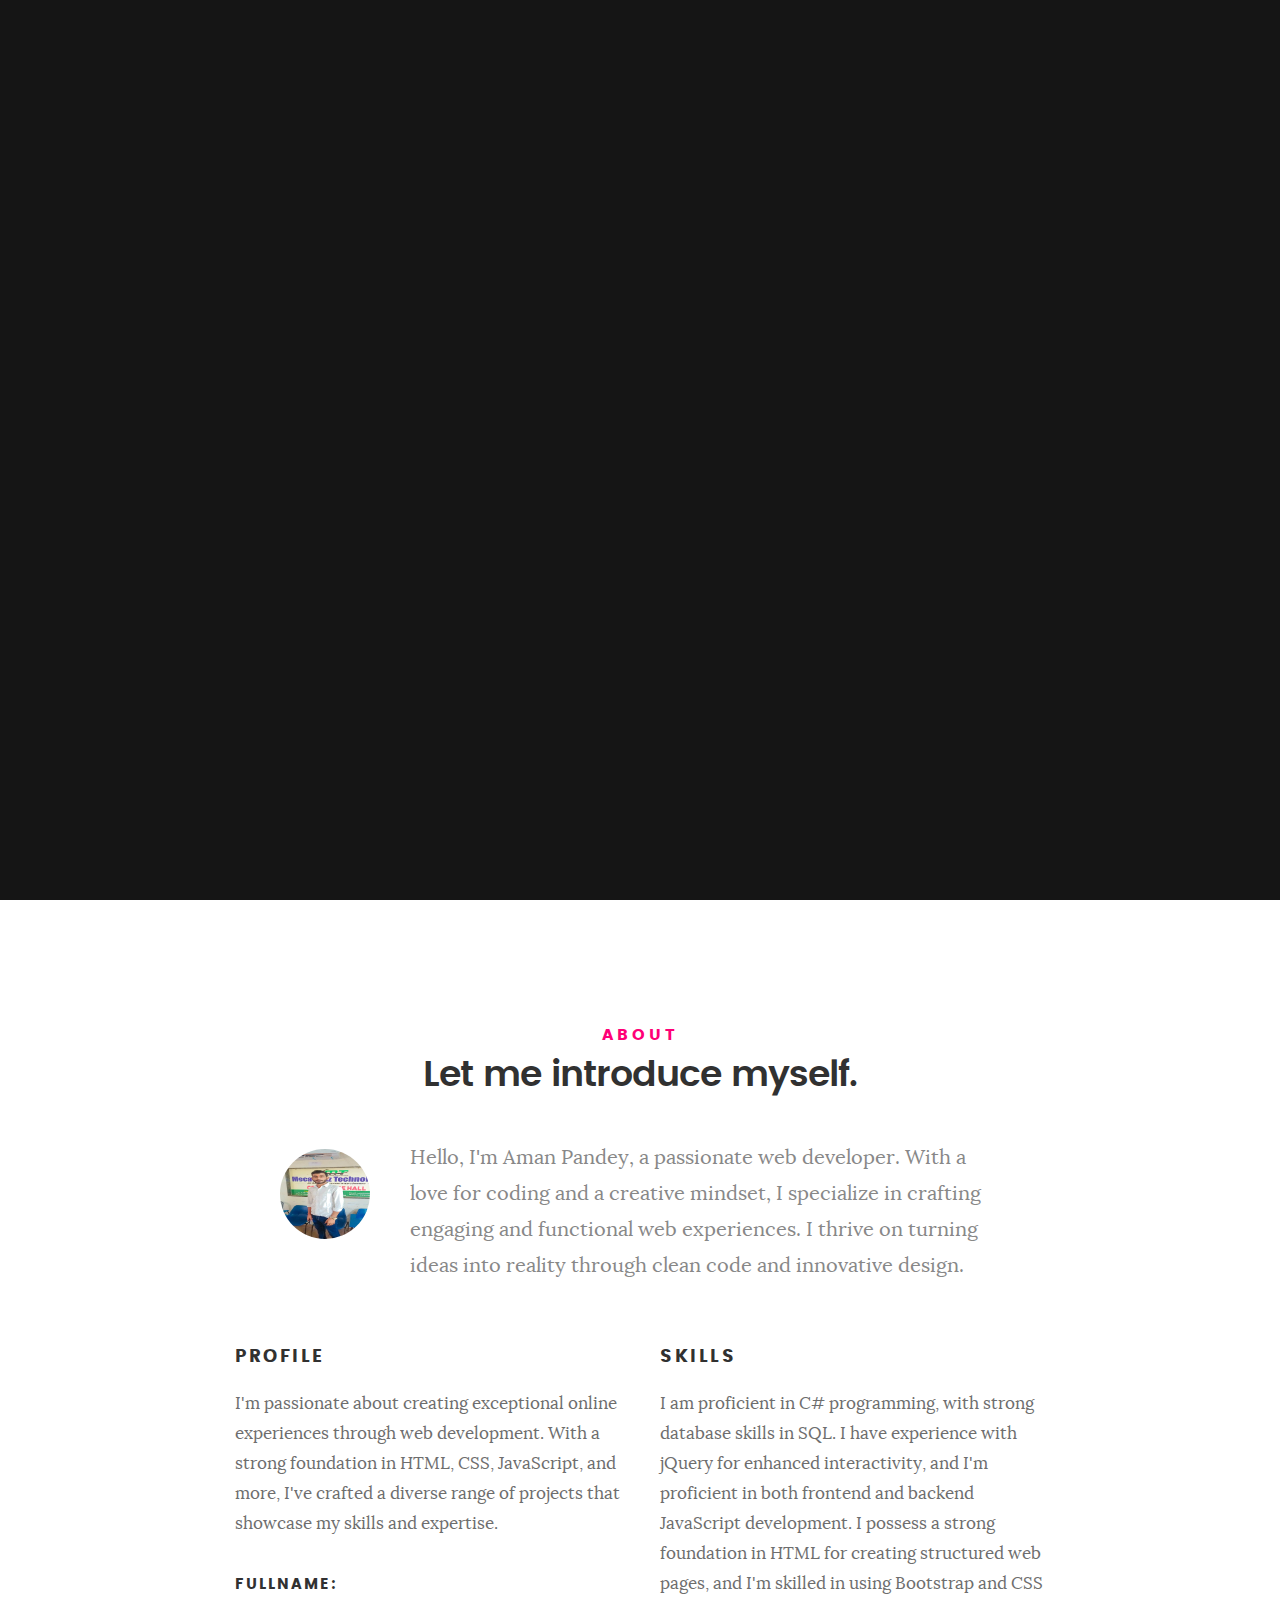
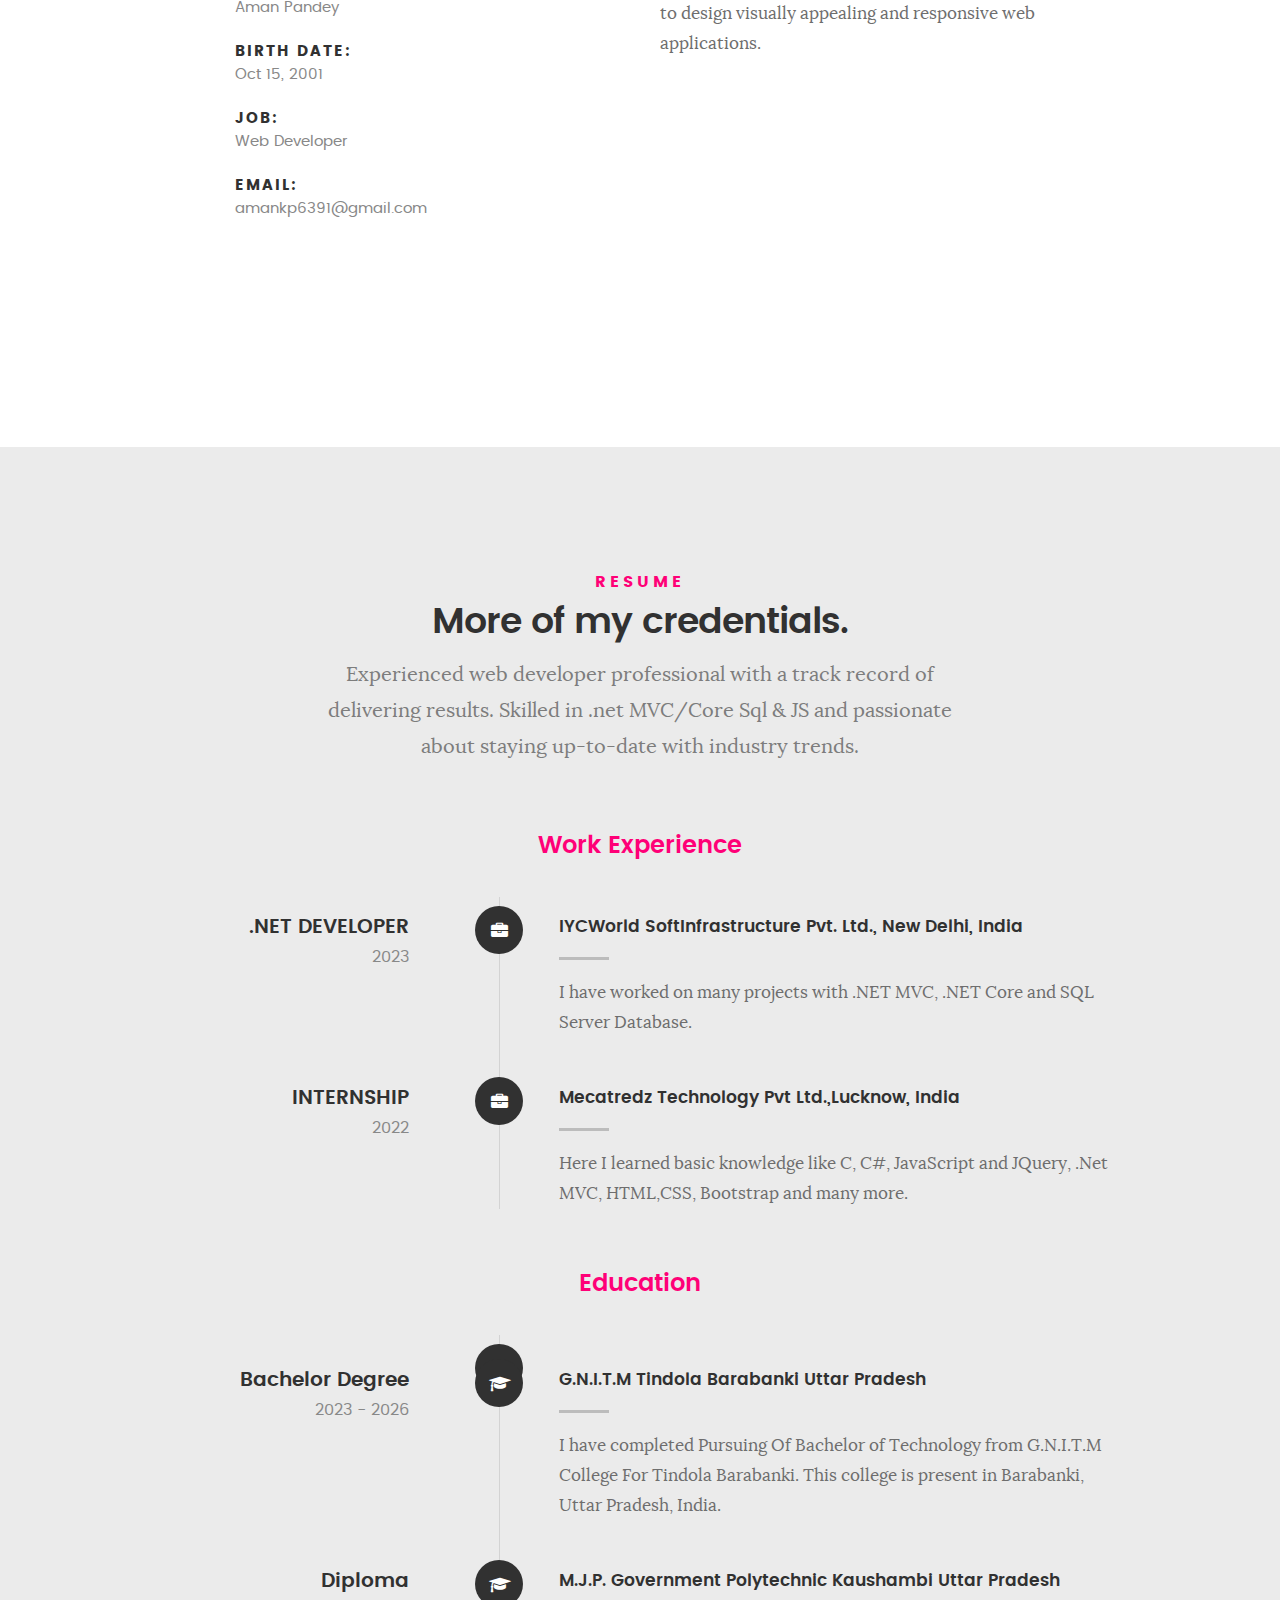
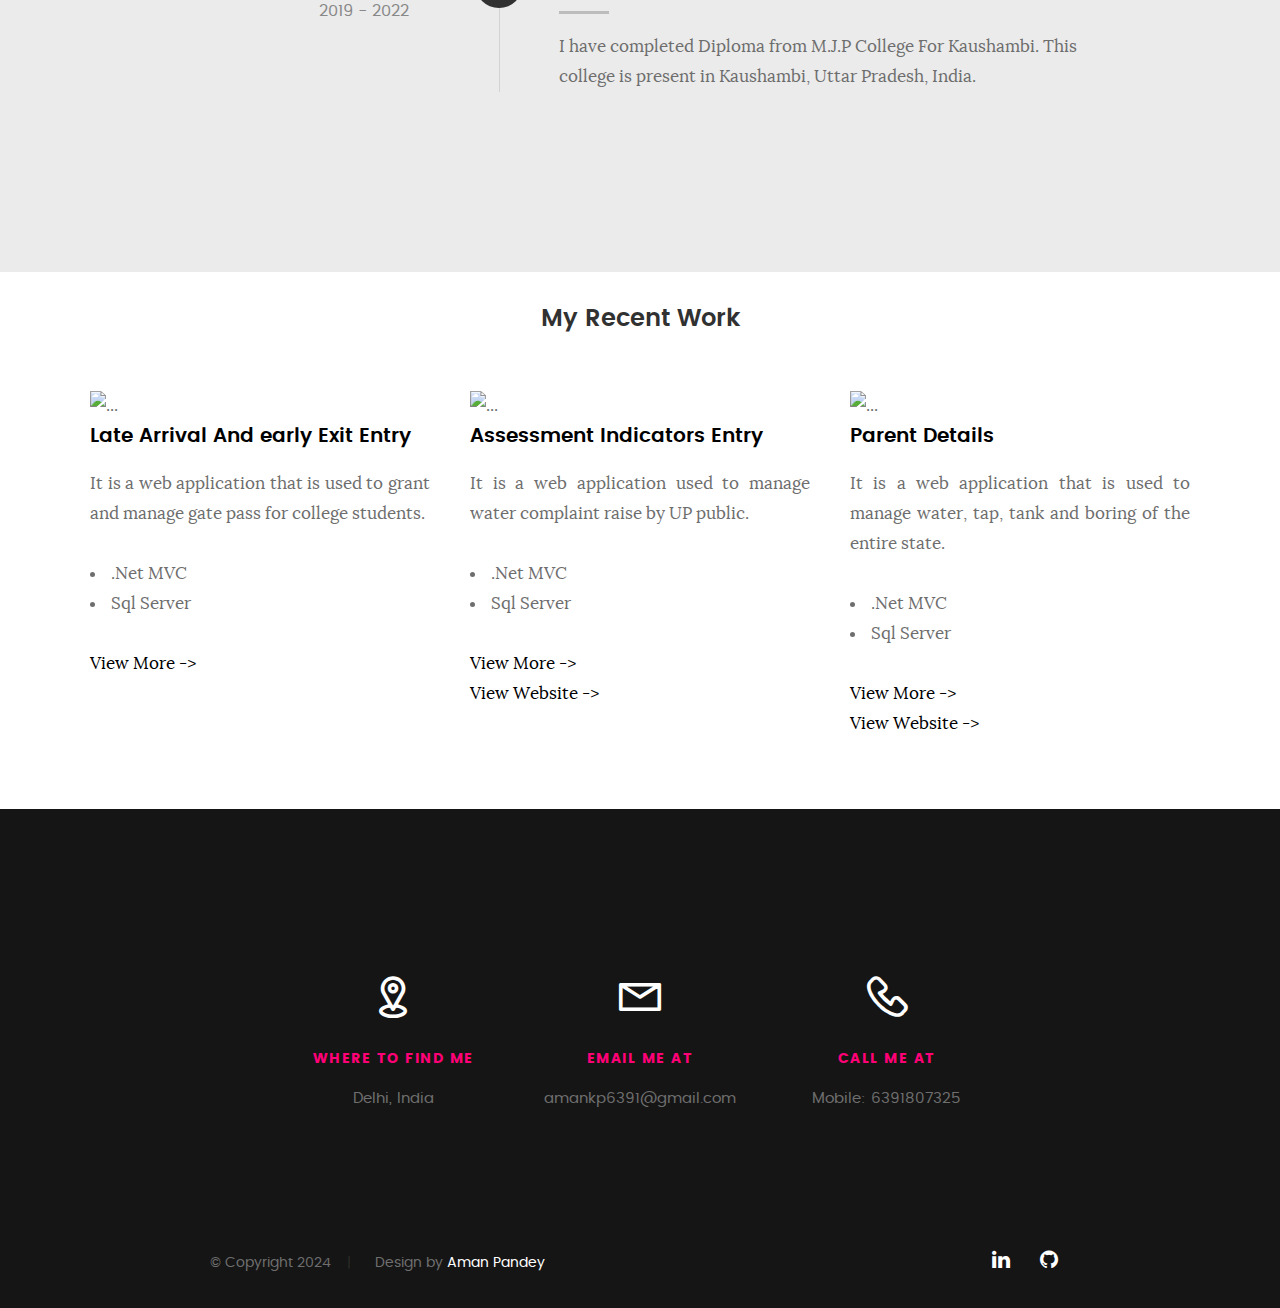
==== index.html @ cfdfd884 "initial commit" ====
<!DOCTYPE html>
<!--[if IE 8 ]><html class="no-js oldie ie8" lang="en"> <![endif]-->
<!--[if IE 9 ]><html class="no-js oldie ie9" lang="en"> <![endif]-->
<!--[if (gte IE 9)|!(IE)]><!--><html class="no-js" lang="en"> <!--<![endif]-->
<head>

   <!--- basic page needs
   ================================================== -->
   <meta charset="utf-8">
	<title>AmanPandey_Portfolio</title>
	<meta name="description" content="">  
	<meta name="author" content="">

   <!-- mobile specific metas
   ================================================== -->
	<meta name="viewport" content="width=device-width, initial-scale=1, maximum-scale=1">

 	<!-- CSS
   ================================================== -->
   <link rel="stylesheet" href="css/all.css">     

   <link rel="stylesheet" href="css/base.css">  
   <link rel="stylesheet" href="css/main.css">
   <link rel="stylesheet" href="css/vendor.css">     

   <!-- script
   ================================================== --> 
   <script src="js/bootstrap.min.js"></script>  
	<script src="js/modernizr.js"></script>
	<script src="js/pace.min.js"></script>

   <!-- favicons
	================================================== -->
	<link rel="icon" type="image/png" href="faviconaman.jpg">

</head>

<body id="top">

	<!-- header 
   ================================================== -->
   <header>   	
   	<div class="row">

   		<div class="top-bar">
   			<a class="menu-toggle" href="#"><span>Menu</span></a>

	   		<div class="logo">
		         <a href="index.html">My_Portfolio</a>
		      </div>		      

		   	<nav id="main-nav-wrap">
					<ul class="main-navigation">
						<li class="current"><a class="smoothscroll"  href="#intro" title="">Home</a></li>
						<li><a class="smoothscroll"  href="#about" title="">About</a></li>
						<li><a class="smoothscroll"  href="#resume" title="">Resume</a></li>
						<li><a class="smoothscroll"  href="#project" title="">Projects</a></li>
						<li><a href="/AmanPandeyResume.pdf" title="">Download Resume</a></li>					
						<li><a class="smoothscroll"  href="#contact" title="">Contact</a></li>			
					</ul>
				</nav>    		
   		</div> <!-- /top-bar --> 
   		
   	</div> <!-- /row --> 		
   </header> <!-- /header -->

	<!-- intro section
   ================================================== -->
   <section id="intro">   

   	<div class="intro-overlay"></div>	

   	<div class="intro-content">
   		<div class="row">

   			<div class="col-twelve">

	   			<h5>Hello, World.</h5>
	   			<h1>I'm Aman Pandey.</h1>

	   			<p class="intro-position">
	   				<span>Full Stack Developer</span>
	   			</p>

	   			<a class="button stroke smoothscroll" href="#about" title="">More About Me</a>
				<a class="button stroke content-download button-main button-scheme" href="/AmanPandeyResume.pdf" download="AmanPandeyResume" >Download CV</a>

	   		</div>  
   			
   		</div>   		 		
   	</div> <!-- /intro-content --> 

   	<ul class="intro-social">     

         <!-- <li><a href="https://www.instagram.com/__miss__supriya___?igsh=MmVlMjlkMTBhMg=="><i class="fa fa-instagram"></i></a></li>-->
		 <li><a href="https://www.linkedin.com/in/aman-pandey%F0%9F%9F%A2-653817242/
			"><i class="fa fa-linkedin"></i></a></li>
         <li><a href="https://github.com/amankp6391"><i class="fa fa-github"></i></a></li>
      </ul> <!-- /intro-social -->      	

   </section> <!-- /intro -->


   <!-- about section
   ================================================== -->
   <section id="about">  

   	<div class="row section-intro">
   		<div class="col-twelve">

   			<h5>About</h5>
   			<h1>Let me introduce myself.</h1>

   			<div class="intro-info">

   				<img src="images/aman.jpeg" alt="Profile Picture">

   				<p class="lead">
					Hello, I'm Aman Pandey, a passionate web developer.

With a love for coding and a creative mindset, I specialize in crafting engaging and functional web experiences. I thrive on turning ideas into reality through clean code and innovative design.
				</div>   			

   		</div>   		
   	</div> <!-- /section-intro -->

   	<div class="row about-content">

   		<div class="col-six tab-full">

   			<h3>Profile</h3>
   			<p>
				I'm passionate about creating exceptional online experiences through web development. With a strong foundation in HTML, CSS, JavaScript, and more, I've crafted a diverse range of projects that showcase my skills and expertise.
			</p>

   			<ul class="info-list">
   				<li>
   					<strong>Fullname:</strong>
   					<span>Aman Pandey</span>
   				</li>
   				<li>
   					<strong>Birth Date:</strong>
   					<span>Oct 15, 2001</span>
   				</li>
   				<li>
   					<strong>Job:</strong>
   					<span>Web Developer</span>
   				</li>
   				
   				<li>
   					<strong>Email:</strong>
   					<span>amankp6391@gmail.com</span>
   				</li>

   			</ul> <!-- /info-list -->

   		</div>

   		<div class="col-six tab-full">

   			<h3>Skills</h3>
   			<p>
				I am proficient in C# programming, with strong database skills in SQL. I have experience with jQuery for enhanced interactivity, and I'm proficient in both frontend and backend JavaScript development. I possess a strong foundation in HTML for creating structured web pages, and I'm skilled in using Bootstrap and CSS to design visually appealing and responsive web applications.
			</p>

					

   		</div>

   	</div>

   	<!-- <div class="row button-section">
   		<div class="col-twelve">
   			<a href="#contact" title="Hire Me" class="button stroke smoothscroll">Hire Me</a>
   			<a href="#" title="Download CV" class="button button-primary">Download CV</a>
   		</div>   		
   	</div> -->

   </section> <!-- /process-->    


   

   <!-- resume Section
   ================================================== -->
	<section id="resume" class="grey-section">

		<div class="row section-intro">
   		<div class="col-twelve">

   			<h5>Resume</h5>
   			<h1>More of my credentials.</h1>

   			<p class="lead">
				Experienced web developer professional with a track record of delivering results. Skilled in .net MVC/Core Sql & JS and passionate about staying up-to-date with industry trends.
			</p>

   		</div>   		
   	</div> <!-- /section-intro--> 

   	<div class="row resume-timeline">

   		<div class="col-twelve resume-header">

   			<h2>Work Experience</h2>

   		</div> <!-- /resume-header -->

   		<div class="col-twelve">

   			<div class="timeline-wrap">

   				<div class="timeline-block">

	   				<div class="timeline-ico">
	   					<i class="fa fa-briefcase"></i>
	   				</div>

	   				<div class="timeline-header">
	   					<h3>.NET DEVELOPER</h3>
	   					<p>2023</p>
	   				</div>

	   				<div class="timeline-content">
	   					<h4>IYCWorld SoftInfrastructure Pvt. Ltd., New Delhi, India</h4>
	   					<p>
							I have worked on many projects with .NET MVC, .NET Core and SQL Server Database.
						</p>
	   				</div>

	   			</div> <!-- /timeline-block -->

	   			<div class="timeline-block">

	   				<div class="timeline-ico">
	   					<i class="fa fa-briefcase"></i>
	   				</div>

	   				<div class="timeline-header">
	   					<h3>INTERNSHIP</h3>
	   					<p>2022</p>
	   				</div>

	   				<div class="timeline-content">
	   					<h4>Mecatredz Technology Pvt Ltd.,Lucknow, India</h4>
	   					<p>
							Here I learned basic knowledge like C, C#, JavaScript and JQuery, .Net MVC, HTML,CSS, Bootstrap and many more.
						</p>
	   				</div>

	   			</div> <!-- /timeline-block -->

	   			

   			</div> <!-- /timeline-wrap -->   			

   		</div> <!-- /col-twelve -->
   		
   	</div> <!-- /resume-timeline -->
   	
   	<div class="row resume-timeline">

   		<div class="col-twelve resume-header">

   			<h2>Education</h2>

   		</div> <!-- /resume-header -->

   		<div class="col-twelve">

   			<div class="timeline-wrap">

   				<div class="timeline-block">

	   				<div class="timeline-ico">
	   					<i class="fa fa-graduation-cap"></i>
	   				</div>

	   				<!-- <div class="timeline-header">
	   					<h3>Master Degree</h3>
	   					<p>Oct 2023 - Present</p>
	   				</div>

	   				<div class="timeline-content">
	   					<h4>Shree Ramswaroop College Of Engineering And Management</h4>
	   					<p>
							I am persuing Masters Of Computer Application from Shree Ramswaroop College Of Engineering And Management.
							This college is present in Lucknow, UttarPradesh, India.
						</p>
	   				</div> -->

	   			</div> <!-- /timeline-block -->

	   			<div class="timeline-block">

	   				<div class="timeline-ico">
	   					<i class="fa fa-graduation-cap"></i>
	   				</div>

	   				<div class="timeline-header">
	   					<h3>Bachelor Degree</h3>
	   					<p>2023 - 2026</p>
	   				</div>

	   				<div class="timeline-content">
	   					<h4> G.N.I.T.M Tindola Barabanki Uttar Pradesh</h4>
	   					<p>
							I have completed Pursuing Of Bachelor of Technology from G.N.I.T.M College For Tindola Barabanki.
							This college is present in Barabanki, Uttar Pradesh, India.
						</p>
	   				</div>
        
	   			</div> <!-- /timeline-block -->

				   <div class="timeline-block">

					<div class="timeline-ico">
						<i class="fa fa-graduation-cap"></i>
					</div>

					<div class="timeline-header">
						<h3>Diploma</h3>
						<p>2019 - 2022</p>
					</div>

					<div class="timeline-content">
						<h4> M.J.P. Government Polytechnic Kaushambi Uttar Pradesh</h4>
						<p>
						 I have completed Diploma from M.J.P College For Kaushambi.
						 This college is present in Kaushambi, Uttar Pradesh, India.
					 </p>
					</div>
	 
				</div> <!-- /timeline-block -->

  
	   			
   			</div> <!-- /timeline-wrap -->   			

   		</div> <!-- /col-twelve -->
   		
   	</div> <!-- /resume-timeline -->
		
	</section> <!-- /features -->



	<!-- Project Section Start -->
  
	<section id="project" class="container-fluid">
		<center><h2 style="margin: 12px 0 57px 0;">My Recent Work</h2></center>

	<div class="row">
	
	<div class="col-four tab-full">
		<div class="card">
			
			<img src="images/mine/gpms1.png" class="card-img" alt="...">
			<div class="card-body">
				<h3> Late Arrival And early Exit Entry</h3>
			  <p class="card-text text-justify">
				It is a web application that is used to grant and manage 
				gate pass for college students.
			  </p>
			</div>
			<ul class="list-group list-group-flush">
			  <li class="list-group-item">.Net MVC </li>
			  <li class="list-group-item">Sql Server</li>
			</ul>
			<div class="card-body mar-bottom">
			  <a href="/GpmsMore.html" class="card-link">View More -></a>
			</div>
		  </div>
	</div>


	<div class="col-four tab-full">
		<div class="card">
			
			<img src="images/mine/jjmG3.png" class="card-img" alt="...">
			<div class="card-body">
				<h3> Assessment Indicators Entry</h3>
			  <p class="card-text text-justify">
				It is a web application used to manage water
				complaint raise by UP public.
			  </p>
			</div>
			<ul class="list-group list-group-flush">
				<li class="list-group-item">.Net MVC</li>
				<li class="list-group-item">Sql Server</li>
			  </ul>
			<div class="card-body">
			  <a href="/JjmGMore.html" class="card-link">View More -></a>
			</div>
			<div class="card-body mar-bottom">
				<a href="https://jjmuphelpline.co/Consumer/index_hi" class="card-link">View Website -></a>
  
			  </div>
		  </div>
	</div>


	<div class="col-four tab-full">
		<div class="card">
			<img src="images/mine/jjm1.png" class="card-img" alt="...">
			<div class="card-body">
				<h3> Parent Details</h3>
			  <p class="card-text text-justify">
				It is a web application that is used to manage water, tap, 
				tank and boring of the entire state.
			  </p>
			</div>
			<ul class="list-group list-group-flush">
				<li class="list-group-item">.Net MVC</li>
				<li class="list-group-item">Sql Server</li>
			  </ul>
			<div class="card-body">
			  <a href="/jjmMore.html" class="card-link">View More -></a>
			</div>
			<div class="card-body mar-bottom">
				<a href="https://jjm.up.gov.in/" class="card-link">View Website -></a>
  
			</div>
		  </div>
	</div>


	</div>

		  


   	</section>
		  
   <!-- Project Section End -->


	
   <!-- contact
   ================================================== -->
	<section id="contact">

		
   	<div class="row contact-form">

   		<div class="col-twelve">

            

   	<div class="row contact-info">

   		<div class="col-four tab-full">

   			<div class="icon">
   				<i class="icon-pin"></i>
   			</div>

   			<h5>Where to find me</h5>

   			<p>
            Delhi, India<br>
            </p>

   		</div>

   		<div class="col-four tab-full collapse">

   			<div class="icon">
   				<i class="icon-mail"></i>
   			</div>

   			<h5>Email Me At</h5>

   			<a href="mailto:amankp6391@gmail.com" style="color:#6e6e6e;">amankp6391@gmail.com<br>			     
			   </a>

   		</div>

   		<div class="col-four tab-full">

   			<div class="icon">
   				<i class="icon-phone"></i>
   			</div>

   			<h5>Call Me At</h5>

   			<a href="tel:6391807325" style="color:#6e6e6e;">
			   	Mobile: 6391807325<br>
			   </a>

   		</div>
   		
   	</div> <!-- /contact-info -->
		
	</section>


   <!-- footer
   ================================================== -->

   <footer >
     	<div class="row">
			<div class="col-six tab-full pull-right social">

				<ul class="footer-social">        
				 <!-- <li><a href="https://www.instagram.com/__miss__supriya___?igsh=MmVlMjlkMTBhMg=="><i class="fa fa-instagram"></i></a></li>
				  -->
				 <li><a href="https://www.linkedin.com/in/aman-pandey%F0%9F%9F%A2-653817242/"><i class="fa fa-linkedin"></i></a></li>
				 <li><a href="https://github.com/Amankp6391"><i class="fa fa-github"></i></a></li>
			  </ul>
				 
		 </div>
     		
      	<div class="col-eight tab-full">
	      	<div class="copyright">
		        	<span>© Copyright 2024 </span> 
		        	 <span>Design by <a href="https://amanpandeyportfolio.netlify.app/"> Aman Pandey</a></span> 
		         </div>		                  
	      	</div>


			  


	      	<div id="go-top">
		         <a class="smoothscroll" title="Back to Top" href="#top"><i class="fa fa-long-arrow-up"></i></a>
		      </div>

      	</div> <!-- /row -->     	
   </footer>  

   <div id="preloader"> 
    	<div id="loader"></div>
   </div> 

   <!-- Java Script
   ================================================== --> 
   <script src="js/jquery-2.1.3.min.js"></script>
   <script src="js/plugins.js"></script>
   <script src="js/main.js"></script>

</body>

</html>
---- css/base.css ----
/**
 * =================================================================== 
 *
 *  Kards v1.0 Base Stylesheet
 *  url: styleshout.com
 *  03-01-2016
 *  ------------------------------------------------------------------
 *  TOC:
 *  01. reset
 *  02. basic/base setup styles
 *  03. grid
 *  04. MISC
 *
 * =================================================================== 
 */

/** 
 * ===================================================================
 * 01. reset - normalize.css v3.0.2 | MIT License | git.io/normalize
 *
 * ------------------------------------------------------------------- 
 */
html {
	font-family: Poppins, Arial, sans-serif;
	-ms-text-size-adjust: 100%;
	-webkit-text-size-adjust: 100%;
}

body {
	margin: 0;
}

article,
aside,
details,
figcaption,
figure,
footer,
header,
hgroup,
main,
menu,
nav,
section,
summary {
	display: block;
}

audio,
canvas,
progress,
video {
	display: inline-block;
	vertical-align: baseline;
}

audio:not([controls]) {
	display: none;
	height: 0;
}

[hidden],
template {
	display: none;
}

a {
	background: transparent;
}

a:active,
a:hover {
	outline: 0;
}

abbr[title] {
	border-bottom: 1px dotted;
}

b,
strong {
	font-weight: bold;
}

dfn {
	font-style: italic;
}

h1 {
	font-size: 2em;
	margin: 0.67em 0;
}

mark {
	background: #ff0;
	color: #000;
}

small {
	font-size: 80%;
}

sub,
sup {
	font-size: 75%;
	line-height: 0;
	position: relative;
	vertical-align: baseline;
}

sup {
	top: -0.5em;
}

sub {
	bottom: -0.25em;
}

img {
	border: 0;
}

svg:not(:root) {
	overflow: hidden;
}

figure {
	margin: 1em 40px;
}

hr {
	-moz-box-sizing: content-box;
	box-sizing: content-box;
	height: 0;
}

pre {
	overflow: auto;
}

code,
kbd,
pre,
samp {
	font-family: monospace, monospace;
	font-size: 1em;
}

button,
input,
optgroup,
select,
textarea {
	color: inherit;
	font: inherit;
	margin: 0;
}

button {
	overflow: visible;
}

button,
select {
	text-transform: none;
}

button,
html input[type="button"],
input[type="reset"],
input[type="submit"] {
	-webkit-appearance: button;
	cursor: pointer;
}

button[disabled],
html input[disabled] {
	cursor: default;
}

button::-moz-focus-inner,
input::-moz-focus-inner {
	border: 0;
	padding: 0;
}

input {
	line-height: normal;
}

input[type="checkbox"],
input[type="radio"] {
	box-sizing: border-box;
	padding: 0;
}

input[type="number"]::-webkit-inner-spin-button,
input[type="number"]::-webkit-outer-spin-button {
	height: auto;
}

input[type="search"] {
	-webkit-appearance: textfield;
	-moz-box-sizing: content-box;
	-webkit-box-sizing: content-box;
	box-sizing: content-box;
}

input[type="search"]::-webkit-search-cancel-button,
input[type="search"]::-webkit-search-decoration {
	-webkit-appearance: none;
}

fieldset {
	border: 1px solid #c0c0c0;
	margin: 0 2px;
	padding: 0.35em 0.625em 0.75em;
}

legend {
	border: 0;
	padding: 0;
}

textarea {
	overflow: auto;
}

optgroup {
	font-weight: bold;
}

table {
	border-collapse: collapse;
	border-spacing: 0;
}

td,
th {
	padding: 0;
}

/** 
 * ===================================================================
 * 02. basic/base setup styles - (_basic.scss)
 *
 * ------------------------------------------------------------------- 
 */
html {
	font-size: 62.5%;
	box-sizing: border-box;
}

*,
*::before,
*::after {
	box-sizing: inherit;
}

body {
	font-weight: normal;
	line-height: 1;
	text-rendering: optimizeLegibility;
	word-wrap: break-word;
	-webkit-overflow-scrolling: touch;
	-webkit-text-size-adjust: none;
}

body,
input,
button {
	-moz-osx-font-smoothing: grayscale;
	-webkit-font-smoothing: antialiased;
}

/**
 * Media - (_basic.scss)
 * ------------------------------------------------------------------- 
 */
img,
video {
	max-width: 100%;
	height: auto;
}

/**
 * Typography resets - (_basic.scss)
 * ------------------------------------------------------------------- 
 */
div,
dl,
dt,
dd,
ul,
ol,
li,
h1,
h2,
h3,
h4,
h5,
h6,
pre,
form,
p,
blockquote,
th,
td {
	margin: 0;
	padding: 0;
}

h1,
h2,
h3,
h4,
h5,
h6 {
	-webkit-font-variant-ligatures: common-ligatures;
	-moz-font-variant-ligatures: common-ligatures;
	font-variant-ligatures: common-ligatures;
	text-rendering: optimizeLegibility;
}

em,
i {
	font-style: italic;
	line-height: inherit;
}

strong,
b {
	font-weight: bold;
	line-height: inherit;
}

small {
	font-size: 60%;
	line-height: inherit;
}

ol,
ul {
	list-style: none;
}

li {
	display: block;
}

/**
 * links - (_basic.scss)
 * ------------------------------------------------------------------- 
 */
a {
	text-decoration: none;
	line-height: inherit;
}

a img {
	border: none;
}

/**
 * inputs - (_basic.scss)
 * ------------------------------------------------------------------- 
 */
fieldset {
	margin: 0;
	padding: 0;
}

input[type="email"],
input[type="number"],
input[type="search"],
input[type="text"],
input[type="tel"],
input[type="url"],
input[type="password"],
textarea {
	-webkit-appearance: none;
	-moz-appearance: none;
	-ms-appearance: none;
	-o-appearance: none;
	appearance: none;
}

/** 
 * ===================================================================
 * 03. grid - (_grid.scss)
 *
 * ------------------------------------------------------------------- 
 */
.row {
	width: 94%;
	max-width: 1140px;
	margin: 0 auto;
}

.row:before,
.row:after {
	content: "";
	display: table;
}

.row:after {
	clear: both;
}

.row .row {
	width: auto;
	max-width: none;
	margin-left: -20px;
	margin-right: -20px;
}

[class*="col-"],
.bgrid {
	float: left;
}

[class*="col-"] + [class*="col-"].end {
	float: right;
}

[class*="col-"] {
	padding: 0 20px;
}

.col-one {
	width: 8.33333%;
}

.col-two,
.col-1-6 {
	width: 16.66667%;
}

.col-three,
.col-1-4 {
	width: 25%;
}

.col-four,
.col-1-3 {
	width: 33.33333%;
}

.col-five {
	width: 41.66667%;
}

.col-six,
.col-1-2 {
	width: 50%;
}

.col-seven {
	width: 58.33333%;
}

.col-eight,
.col-2-3 {
	width: 66.66667%;
}

.col-nine,
.col-3-4 {
	width: 75%;
}

.col-ten,
.col-5-6 {
	width: 83.33333%;
}

.col-eleven {
	width: 91.66667%;
}

.col-twelve,
.col-full {
	width: 100%;
}

/**
 * small screens - (_grid.scss)
 * --------------------------------------------------------------- 
 */
@media screen and (max-width:1024px) {
	.row .row {
		margin-left: -18px;
		margin-right: -18px;
	}

	[class*="col-"] {
		padding: 0 18px;
	}

}

/**
 * tablets - (_grid.scss)
 * --------------------------------------------------------------- 
 */
@media screen and (max-width:768px) {
	.row {
		width: auto;
		padding-left: 30px;
		padding-right: 30px;
	}

	.row .row {
		padding-left: 0;
		padding-right: 0;
		margin-left: -15px;
		margin-right: -15px;
	}

	[class*="col-"] {
		padding: 0 15px;
	}

	.tab-1-4 {
		width: 25%;
	}

	.tab-1-3 {
		width: 33.33333%;
	}

	.tab-1-2 {
		width: 50%;
	}

	.tab-2-3 {
		width: 66.66667%;
	}

	.tab-3-4 {
		width: 75%;
	}

	.tab-full {
		width: 100%;
	}

}

/**
 * large mobile devices - (_grid.scss)
 * --------------------------------------------------------------- 
 */
@media screen and (max-width:600px) {
	.row {
		padding-left: 25px;
		padding-right: 25px;
	}

	.row .row {
		margin-left: -10px;
		margin-right: -10px;
	}

	[class*="col-"] {
		padding: 0 10px;
	}

	.mob-1-4 {
		width: 25%;
	}

	.mob-1-2 {
		width: 50%;
	}

	.mob-3-4 {
		width: 75%;
	}

	.mob-full {
		width: 100%;
	}

}

/**
 * small mobile devices - (_grid.scss)
 * --------------------------------------------------------------- 
 */
@media screen and (max-width:400px) {
	.row .row {
		padding-left: 0;
		padding-right: 0;
		margin-left: 0;
		margin-right: 0;
	}

	[class*="col-"] {
		width: 100% !important;
		float: none !important;
		clear: both !important;
		margin-left: 0;
		margin-right: 0;
		padding: 0;
	}

	[class*="col-"] + [class*="col-"].end {
		float: none;
	}

}

/** 
 * ===================================================================
 * block grids - (_grid.scss)
 *
 * ------------------------------------------------------------------- 
 */
[class*="block-"]:before,
[class*="block-"]:after {
	content: "";
	display: table;
}

[class*="block-"]:after {
	clear: both;
}

.block-1-6 .bgrid {
	width: 16.66667%;
}

.block-1-4 .bgrid {
	width: 25%;
}

.block-1-3 .bgrid {
	width: 33.33333%;
}

.block-1-2 .bgrid {
	width: 50%;
}

/**
 * Clearing for block grid columns. Allow columns with 
 * different heights to align properly.
 */
.block-1-6 .bgrid:nth-child(6n+1),
.block-1-4 .bgrid:nth-child(4n+1),
.block-1-3 .bgrid:nth-child(3n+1),
.block-1-2 .bgrid:nth-child(2n+1) {
	clear: both;
}

/**
 * small screens - (_grid.scss)
 * --------------------------------------------------------------- 
 */
@media screen and (max-width:1024px) {
	.block-s-1-6 .bgrid {
		width: 16.66667%;
	}

	.block-s-1-4 .bgrid {
		width: 25%;
	}

	.block-s-1-3 .bgrid {
		width: 33.33333%;
	}

	.block-s-1-2 .bgrid {
		width: 50%;
	}

	.block-s-full .bgrid {
		width: 100%;
		clear: both;
	}

	[class*="block-s-"] .bgrid:nth-child(n) {
		clear: none;
	}

	.block-s-1-6 .bgrid:nth-child(6n+1),
	.block-s-1-4 .bgrid:nth-child(4n+1),
	.block-s-1-3 .bgrid:nth-child(3n+1),
	.block-s-1-2 .bgrid:nth-child(2n+1) {
		clear: both;
	}

}

/**
 * tablets - (_grid.scss)
 * --------------------------------------------------------------- 
 */
@media screen and (max-width:768px) {
	.block-tab-1-6 .bgrid {
		width: 16.66667%;
	}

	.block-tab-1-4 .bgrid {
		width: 25%;
	}

	.block-tab-1-3 .bgrid {
		width: 33.33333%;
	}

	.block-tab-1-2 .bgrid {
		width: 50%;
	}

	.block-tab-full .bgrid {
		width: 100%;
		clear: both;
	}

	[class*="block-tab-"] .bgrid:nth-child(n) {
		clear: none;
	}

	.block-tab-1-6 .bgrid:nth-child(6n+1),
	.block-tab-1-4 .bgrid:nth-child(4n+1),
	.block-tab-1-3 .bgrid:nth-child(3n+1),
	.block-tab-1-2 .bgrid:nth-child(2n+1) {
		clear: both;
	}

}

/**
 * large mobile devices - (_grid.scss)
 * --------------------------------------------------------------- 
 */
@media screen and (max-width:600px) {
	.block-mob-1-6 .bgrid {
		width: 16.66667%;
	}

	.block-mob-1-4 .bgrid {
		width: 25%;
	}

	.block-mob-1-3 .bgrid {
		width: 33.33333%;
	}

	.block-mob-1-2 .bgrid {
		width: 50%;
	}

	.block-mob-full .bgrid {
		width: 100%;
		clear: both;
	}

	[class*="block-mob-"] .bgrid:nth-child(n) {
		clear: none;
	}

	.block-mob-1-6 .bgrid:nth-child(6n+1),
	.block-mob-1-4 .bgrid:nth-child(4n+1),
	.block-mob-1-3 .bgrid:nth-child(3n+1),
	.block-mob-1-2 .bgrid:nth-child(2n+1) {
		clear: both;
	}

}

/**
 * stack on small mobile devices - (_grid.scss)
 * --------------------------------------------------------------- 
 */
@media screen and (max-width:400px) {
	.stack .bgrid {
		width: 100% !important;
		float: none !important;
		clear: both !important;
		margin-left: 0;
		margin-right: 0;
	}

}

/** 
 * ===================================================================
 * 04. MISC  - (_grid.scss)
 *
 * ------------------------------------------------------------------- 
 */

/**
 * Clearing - (http://nicolasgallagher.com/micro-clearfix-hack/
 */
.group:before,
.group:after {
	content: "";
	display: table;
}

.group:after {
	clear: both;
}

/**
 * Misc Helper Styles 
 */
.hide {
	display: none;
}

.invisible {
	visibility: hidden;
}

.antialiased {
	-webkit-font-smoothing: antialiased;
	-moz-osx-font-smoothing: grayscale;
}

.remove-bottom {
	margin-bottom: 0;
}

.half-bottom {
	margin-bottom: 1.5rem !important;
}

.add-bottom {
	margin-bottom: 3rem !important;
}

.no-border {
	border: none;
}

.full-width {
	width: 100%;
}

.text-center {
	text-align: center;
}

.text-left {
	text-align: left;
}

.text-right {
	text-align: right;
}
.text-justify {
	text-align: justify;
}

.pull-left {
	float: left;
}

.pull-right {
	float: right;
}

.align-center {
	margin-left: auto;
	margin-right: auto;
	text-align: center;
}

/*# sourceMappingURL=base.css.map */
---- css/main.css ----
/**
 * =================================================================== 
 *
 *  Kards v1.0 Main Stylesheet
 *  url: styleshout.com
 *  03-01-2016
 *  ------------------------------------------------------------------
 *  TOC:
 *  01. webfonts and iconfonts
 *  02. base style overrides
 *  03. typography & general theme styles
 *  04. preloader
 *  05. forms
 *  06. buttons 
 *  07. other components
 *  08. common styles
 *  09. header styles
 *  10. intro
 *  11. about
 *  12. resume
 *  13. portfolio
 *  14. call-to-action section
 *  15. services
 *  16. stats
 *  17. contact
 *  18. footer
 *
 * =================================================================== 
 */


/** 
 * ===================================================================
 * 01. webfonts and iconfonts - (_document-setup.scss)
 *
 * ------------------------------------------------------------------- 
 */
@import url("fonts.css");
@import url("font-awesome/css/font-awesome.min.css");
@import url("micons/micons.css");


/** 
 * ===================================================================
 * 02. base style overrides - (_document-setup.scss)
 *
 * ------------------------------------------------------------------- 
 */
html {
	font-size: 10px;
}

@media only screen and (max-width:1024px) {
	html {
		font-size: 9.411764705882353px;
	}
}
@media only screen and (max-width:768px) {
	html {
		font-size: 10px;
	}
}
@media only screen and (max-width:400px) {
	html {
		font-size: 9.411764705882353px;
	}
}

html, body {
	height: 100%;
}
body {
	background: #151515;
	font-family: "lora-regular", serif;
	font-size: 1.7rem;
	line-height: 3rem;
	color: #6e6e6e;
}

/**
 * links - (_document-setup.scss)
 * -------------------------------------------------------------------
 */
a, a:visited {
	color: #000000;
	-moz-transition: all 0.3s ease-in-out;
	-o-transition: all 0.3s ease-in-out;
	-webkit-transition: all 0.3s ease-in-out;
	-ms-transition: all 0.3s ease-in-out;
	transition: all 0.3s ease-in-out;
}
a:hover, a:focus, a:active {
	color: #FF0077;
	outline: 0;
}

/** 
 * ===================================================================
 * 03. typography & general theme styles - (_document-setup.scss)
 *
 * ------------------------------------------------------------------- 
 */
h1, h2, h3, h4, h5, h6, .h01, .h02, .h03, .h04, .h05, .h06 {
	font-family: "poppins-semibold", sans-serif;
	color: #313131;
	font-style: normal;
	text-rendering: optimizeLegibility;
	margin-bottom: 2.1rem;
}
h3, .h03, h4, .h04 {
	margin-bottom: 1.8rem;
}
h5, .h05, h6, .h06 {
	font-family: "poppins-bold";
	margin-bottom: 1.2rem;
}
h1, .h01 {
	font-size: 3.1rem;
	line-height: 1.355;
	letter-spacing: -.1rem;
}
@media only screen and (max-width:600px) {
	h1, .h01 {
		font-size: 2.6rem;
		letter-spacing: -.07rem;
	}
}
h2, .h02 {
	font-size: 2.4rem;
	line-height: 1.25;
}
h3, .h03 {
	font-size: 2rem;
	line-height: 1.5;
}
h4, .h04 {
	font-size: 1.7rem;
	line-height: 1.765;
}
h5, .h05 {
	font-size: 1.4rem;
	line-height: 1.714;
	text-transform: uppercase;
	letter-spacing: .15rem;
}
h6, .h06 {
	font-size: 1.3rem;
	line-height: 1.846;
	text-transform: uppercase;
	letter-spacing: .15rem;
}
p img {
	margin: 0;
}
p.lead {
	font-family: "lora-regular", serif;
	font-size: 2rem;
	line-height: 1.8;
	color: #888888;
}
@media only screen and (max-width:768px) {
	p.lead {
		font-size: 1.7rem;
	}
}
em, i, strong, b {
	font-size: 1.7rem;
	line-height: 3rem;
	font-style: normal;
	font-weight: normal;
}
em, i {
	font-family: "lora-italic", serif;
}
strong, b {
	font-family: "lora-bold", serif;
}
small {
	font-size: 1.2rem;
	line-height: inherit;
}
blockquote {
	margin: 3rem 0;
	padding-left: 4rem;
	position: relative;
}
blockquote:before {
	content: "\201C";
	font-size: 8rem;
	line-height: 0px;
	margin: 0;
	color: #313131;
	font-family: arial, sans-serif;
	position: absolute;
	top: 3rem;
	left: 0;
}
blockquote p {
	font-family: georgia, serif;
	font-style: italic;
	padding: 0;
	font-size: 1.9rem;
	line-height: 1.737;
}
blockquote cite {
	display: block;
	font-size: 1.3rem;
	font-style: normal;
	line-height: 1.616;
}
blockquote cite:before {
	content: "\2014 \0020";
}
blockquote cite a, blockquote cite a:visited {
	color: #888888;
	border: none;
}
abbr {
	font-family: "poppins-bold", serif;
	font-variant: small-caps;
	text-transform: lowercase;
	letter-spacing: .05rem;
	color: #888888;
}
var, kbd, samp, code, pre {
	font-family: Consolas, "Andale Mono", Courier, "Courier New", monospace;
}
pre {
	padding: 2.4rem 3rem 3rem;
	background: #F1F1F1;
}
code {
	font-size: 1.4rem;
	margin: 0 .2rem;
	padding: .3rem .6rem;
	white-space: nowrap;
	background: #F1F1F1;
	border: 1px solid #E1E1E1;
	border-radius: 3px;
}
pre > code {
	display: block;
	white-space: pre;
	line-height: 2;
	padding: 0;
	margin: 0;
}
pre.prettyprint > code {
	border: none;
}
del {
	text-decoration: line-through;
}
abbr[title], dfn[title] {
	border-bottom: 1px dotted;
	cursor: help;
}
mark {
	background: #FFF49B;
	color: #000;
}
hr {
	border: solid #d2d2d2;
	border-width: 1px 0 0;
	clear: both;
	margin: 2.4rem 0 1.5rem;
	height: 0;
}

/**
 * Lists - (_document-setup.scss)  
 * -------------------------------------------------------------------
 */
ol {
	list-style: decimal;
}
ul {
	list-style: disc;
}
li {
	display: list-item;
}
ol, ul {
	margin-left: 1.7rem;
}
ul li {
	padding-left: .4rem;
}
ul ul, ul ol, ol ol, ol ul {
	margin: .6rem 0 .6rem 1.7rem;
}
ul.disc li {
	display: list-item;
	list-style: none;
	padding: 0 0 0 .8rem;
	position: relative;
}
ul.disc li::before {
	content: "";
	display: inline-block;
	width: 8px;
	height: 8px;
	border-radius: 50%;
	background: #FF0077;
	position: absolute;
	left: -17px;
	top: 11px;
	vertical-align: middle;
}
dt {
	margin: 0;
	color: #FF0077;
}
dd {
	margin: 0 0 0 2rem;
}

/**
 * tables - (_document-setup.scss)  
 * -------------------------------------------------------------------
 */
table {
	border-width: 0;
	width: 100%;
	max-width: 100%;
	font-family: "lora-regular", sans-serif;
}
th, td {
	padding: 1.5rem 3rem;
	text-align: left;
	border-bottom: 1px solid #E8E8E8;
}
th {
	color: #313131;
	font-family: "poppins-bold", sans-serif;
}
td {
	line-height: 1.5;
}
th:first-child, td:first-child {
	padding-left: 0;
}
th:last-child, td:last-child {
	padding-right: 0;
}
.table-responsive {
	overflow-x: auto;
	-webkit-overflow-scrolling: touch;
}

/**
 * Spacing - (_document-setup.scss)  
 * -------------------------------------------------------------------
 */
button, .button {
	margin-bottom: 1.2;
}
fieldset {
	margin-bottom: 1.5rem;
}
input,
textarea,
select,
pre,
blockquote,
figure,
table,
p,
ul,
ol,
dl,
form,
.fluid-video-wrapper,
.ss-custom-select {
	margin-bottom: 3rem;
}

/**
 * floated image - (_document-setup.scss)  
 * -------------------------------------------------------------------
 */
img.pull-right {
	margin: .9rem 0 0 2.4rem;
}
img.pull-left {
	margin: .9rem 2.4rem 0 0;
}

/**
 * block grid paddings - (_document-setup.scss) 
 * -------------------------------------------------------------------
 */
.bgrid {
	padding: 0 20px;
}
@media only screen and (max-width:1024px) {
	.bgrid {
		padding: 0 18px;
	}
}
@media only screen and (max-width:768px) {
	.bgrid {
		padding: 0 15px;
	}
}
@media only screen and (max-width:600px) {
	.bgrid {
		padding: 0 10px;
	}
}
@media only screen and (max-width:400px) {
	.bgrid {
		padding: 0;
	}
}

/**
 * pace.js styles - minimal  - (_document-setup.scss)
 * -------------------------------------------------------------------
 */
.pace {
	-webkit-pointer-events: none;
	pointer-events: none;
	-webkit-user-select: none;
	-moz-user-select: none;
	user-select: none;
}
.pace-inactive {
	display: none;
}
.pace .pace-progress {
	background: #FF0077;
	position: fixed;
	z-index: 900;
	top: 0;
	right: 100%;
	width: 100%;
	height: 6px;
}

/** 
 * ===================================================================
 * 04. preloader - (_preloader-1.scss)
 *
 * ------------------------------------------------------------------- 
 */
#preloader {
	position: fixed;
	top: 0;
	left: 0;
	right: 0;
	bottom: 0;
	background: #151515;
	z-index: 800;
	height: 100%;
	width: 100%;
}
.no-js #preloader, .oldie #preloader {
	display: none;
}
#loader {
	position: absolute;
	left: 50%;
	top: 50%;
	width: 60px;
	height: 60px;
	margin: -30px 0 0 -30px;
	padding: 0;
}
#loader:before {
	content: "";
	border-top: 11px solid rgba(255, 255, 255, 0.1);
	border-right: 11px solid rgba(255, 255, 255, 0.1);
	border-bottom: 11px solid rgba(255, 255, 255, 0.1);
	border-left: 11px solid #FF0077;
	-webkit-animation: load 1.1s infinite linear;
	animation: load 1.1s infinite linear;
	display: block;
	border-radius: 50%;
	width: 60px;
	height: 60px;
}
@-webkit-keyframes load {
	0% {
		-webkit-transform: rotate(0deg);
		transform: rotate(0deg);
	}
	100% {
		-webkit-transform: rotate(360deg);
		transform: rotate(360deg);
	}
}
@keyframes load {
	0% {
		-webkit-transform: rotate(0deg);
		transform: rotate(0deg);
	}
	100% {
		-webkit-transform: rotate(360deg);
		transform: rotate(360deg);
	}
}

/** 
 * ===================================================================
 * 05. forms - (_forms.scss)
 *
 * ------------------------------------------------------------------- 
 */
fieldset {
	border: none;
}
input[type="email"],
input[type="number"],
input[type="search"],
input[type="text"],
input[type="tel"],
input[type="url"],
input[type="password"],
textarea,
select {
	display: block;
	height: 6rem;
	padding: 1.5rem 0;
	border: 0;
	outline: none;
	vertical-align: middle;
	color: #313131;
	font-family: "poppins-regular", sans-serif;
	font-size: 1.5rem;
	line-height: 3rem;
	max-width: 100%;
	background: transparent;
	border-bottom: 1px solid rgba(0, 0, 0, 0.3);
	-moz-transition: all 0.3s ease-in-out;
	-o-transition: all 0.3s ease-in-out;
	-webkit-transition: all 0.3s ease-in-out;
	-ms-transition: all 0.3s ease-in-out;
	transition: all 0.3s ease-in-out;
}
.ss-custom-select {
	position: relative;
	padding: 0;
}
.ss-custom-select select {
	-webkit-appearance: none;
	-moz-appearance: none;
	-ms-appearance: none;
	-o-appearance: none;
	appearance: none;
	text-indent: 0.01px;
	text-overflow: '';
	margin: 0;
	line-height: 3rem;
	vertical-align: middle;
}
.ss-custom-select select option {
	padding-left: 2rem;
	padding-right: 2rem;
}
.ss-custom-select select::-ms-expand {
	display: none;
}
.ss-custom-select::after {
	content: '\f0d7';
	font-family: 'FontAwesome';
	position: absolute;
	top: 50%;
	right: 1.5rem;
	margin-top: -10px;
	bottom: auto;
	width: 20px;
	height: 20px;
	line-height: 20px;
	font-size: 18px;
	text-align: center;
	pointer-events: none;
	color: #252525;
}

/* IE9 and below */
.oldie .ss-custom-select::after {
	display: none;
}
textarea {
	min-height: 25rem;
}
input[type="email"]:focus,
input[type="number"]:focus,
input[type="search"]:focus,
input[type="text"]:focus,
input[type="tel"]:focus,
input[type="url"]:focus,
input[type="password"]:focus,
textarea:focus,
select:focus {
	color: #cc005f;
	border-bottom: 1px solid #FF0077;
}
label, legend {
	font-family: "poppins-bold", sans-serif;
	font-size: 1.4rem;
	margin-bottom: .6rem;
	color: #3b3b3b;
	display: block;
}
input[type="checkbox"], input[type="radio"] {
	display: inline;
}
label > .label-text {
	display: inline-block;
	margin-left: 1rem;
	font-family: "poppins-regular", sans-serif;
	line-height: inherit;
}
label > input[type="checkbox"], label > input[type="radio"] {
	margin: 0;
	position: relative;
	top: .15rem;
}

/**
 * Style Placeholder Text  
 * -
 */
::-webkit-input-placeholder {
	color: #a1a1a1;
}
:-moz-placeholder {
	color: #a1a1a1;  /* Firefox 18- */
}
::-moz-placeholder {
	color: #a1a1a1;  /* Firefox 19+ */
}
:-ms-input-placeholder {
	color: #a1a1a1;
}
.placeholder {
	color: #a1a1a1 !important;
}

/** 
 * ===================================================================
 * 06. buttons - (_button-essentials.scss)
 *
 * ------------------------------------------------------------------- 
 */
.button,
a.button,
button,
input[type="submit"],
input[type="reset"],
input[type="button"] {
	display: inline-block;
	font-family: "poppins-bold", sans-serif;
	font-size: 1.4rem;
	text-transform: uppercase;
	letter-spacing: .3rem;
	height: 5.4rem;
	line-height: 5.4rem;
	padding: 0 3rem;
	margin: 0 .3rem 1.2rem 0;
	background: #d8d8d8;
	color: #313131;
	text-decoration: none;
	cursor: pointer;
	text-align: center;
	white-space: nowrap;
	border: none;
	-moz-transition: all 0.3s ease-in-out;
	-o-transition: all 0.3s ease-in-out;
	-webkit-transition: all 0.3s ease-in-out;
	-ms-transition: all 0.3s ease-in-out;
	transition: all 0.3s ease-in-out;
}
.button:hover,
a.button:hover,
button:hover,
input[type="submit"]:hover,
input[type="reset"]:hover,
input[type="button"]:hover,
.button:focus,
button:focus,
input[type="submit"]:focus,
input[type="reset"]:focus,
input[type="button"]:focus {
	background: #bebebe;
	color: #000000;
	outline: 0;
}
.button.button-primary,
a.button.button-primary,
button.button-primary,
input[type="submit"].button-primary,
input[type="reset"].button-primary,
input[type="button"].button-primary {
	background: #313131;
	color: #FFFFFF;
}
.button.button-primary:hover,
a.button.button-primary:hover,
button.button-primary:hover,
input[type="submit"].button-primary:hover,
input[type="reset"].button-primary:hover,
input[type="button"].button-primary:hover,
.button.button-primary:focus,
button.button-primary:focus,
input[type="submit"].button-primary:focus,
input[type="reset"].button-primary:focus,
input[type="button"].button-primary:focus {
	background: #1f1f1f;
}
button.full-width, .button.full-width {
	width: 100%;
	margin-right: 0;
}
button.medium, .button.medium {
	height: 5.7rem !important;
	line-height: 5.7rem !important;
	padding: 0 1.8rem !important;
}
button.large, .button.large {
	height: 6rem !important;
	line-height: 6rem !important;
	padding: 0rem 3rem !important;
}
button.stroke, .button.stroke {
	background: transparent !important;
	border: 3px solid #313131;
	line-height: 4.8rem;
}
button.stroke.medium, .button.stroke.medium {
	line-height: 5.1rem !important;
}
button.stroke.large, .button.stroke.large {
	line-height: 5.4rem !important;
}
button.stroke:hover, .button.stroke:hover {
	border: 3px solid #FF0077;
	color: #FF0077;
}
button::-moz-focus-inner, input::-moz-focus-inner {
	border: 0;
	padding: 0;
}


/** 
 * ===================================================================
 * 07. other components - (_others.scss)
 *
 * ------------------------------------------------------------------- 
 */

/**
 * alert box - (_alert-box.scss)
 * -------------------------------------------------------------------
 */
.alert-box {
	padding: 2.1rem 4rem 2.1rem 3rem;
	position: relative;
	margin-bottom: 3rem;
	border-radius: 3px;
	font-family: "poppins-regular", sans-serif;
	font-size: 1.5rem;
}
.alert-box .close {
	position: absolute;
	right: 1.8rem;
	top: 1.8rem;
	cursor: pointer;
}
.ss-error {
	background-color: #ffd1d2;
	color: #e65153;
}
.ss-success {
	background-color: #c8e675;
	color: #758c36;
}
.ss-info {
	background-color: #d7ecfb;
	color: #4a95cc;
}
.ss-notice {
	background-color: #fff099;
	color: #bba31b;
}

/**
 * additional typo styles - (_additional-typo.scss)
 * -------------------------------------------------------------------
 */

/**
 * drop cap 
 */
.drop-cap:first-letter {
	float: left;
	margin: 0;
	padding: 1.5rem .6rem 0 0;
	font-size: 8.4rem;
	font-family: "poppins-bold", sans-serif;
	line-height: 6rem;
	text-indent: 0;
	background: transparent;
	color: #313131;
}

/**
 * line definition style
 */
.lining dt, .lining dd {
	display: inline;
	margin: 0;
}
.lining dt + dt:before, .lining dd + dt:before {
	content: "\A";
	white-space: pre;
}
.lining dd + dd:before {
	content: ", ";
}
.lining dd + dd:before {
	content: ", ";
}
.lining dd:before {
	content: ": ";
	margin-left: -0.2em;
}

/**
 * dictionary definition style
 */
.dictionary-style dt {
	display: inline;
	counter-reset: definitions;
}
.dictionary-style dt + dt:before {
	content: ", ";
	margin-left: -0.2em;
}
.dictionary-style dd {
	display: block;
	counter-increment: definitions;
}
.dictionary-style dd:before {
	content: counter(definitions, decimal) ". ";
}

/** 
 * Pull Quotes
 * -----------
 * markup:
 *
 * <aside class="pull-quote">
 *		<blockquote>
 *			<p></p>
 *		</blockquote>
 *	</aside>
 *
 * --------------------------------------------------------------------- 
 */
.pull-quote {
	position: relative;
	padding: 2.1rem 3rem 2.1rem 0px;
}
.pull-quote:before, .pull-quote:after {
	height: 1em;
	position: absolute;
	font-size: 8rem;
	font-family: Arial, Sans-Serif;
	color: #333;
}
.pull-quote:before {
	content: "\201C";
	top: 33px;
	left: 0;
}
.pull-quote:after {
	content: '\201D';
	bottom: -33px;
	right: 0;
}
.pull-quote blockquote {
	margin: 0;
}
.pull-quote blockquote:before {
	content: none;
}

/** 
 * Stats Tab
 * ---------
 * markup:
 *
 * <ul class="stats-tabs">
 *		<li><a href="#">[value]<em>[name]</em></a></li>
 *	</ul>
 *
 * Extend this object into your markup.
 *
 * ---------------------------------------------------------------------
 */
.stats-tabs {
	padding: 0;
	margin: 3rem 0;
}
.stats-tabs li {
	display: inline-block;
	margin: 0 1.5rem 3rem 0;
	padding: 0 1.5rem 0 0;
	border-right: 1px solid #ccc;
}
.stats-tabs li:last-child {
	margin: 0;
	padding: 0;
	border: none;
}
.stats-tabs li a {
	display: inline-block;
	font-size: 2.5rem;
	font-family: "poppins-bold", sans-serif;
	border: none;
	color: #252525;
}
.stats-tabs li a:hover {
	color: #FF0077;
}
.stats-tabs li a em {
	display: block;
	margin: .6rem 0 0 0;
	font-size: 1.4rem;
	font-family: "poppins-regular", sans-serif;
	color: #888888;
}

/**
 * skillbars - (_skillbars.scss)
 * -------------------------------------------------------------------
 */
.skill-bars {
	list-style: none;
	margin: 6rem 0 3rem;
}
.skill-bars li {
	height: .6rem;
	background: #a1a1a1;
	width: 100%;
	margin-bottom: 6rem;
	padding: 0;
	position: relative;
}
.skill-bars li strong {
	position: absolute;
	left: 0;
	top: -3rem;
	font-family: "poppins-bold", sans-serif;
	color: #313131;
	text-transform: uppercase;
	letter-spacing: .2rem;
	font-size: 1.5rem;
	line-height: 2.4rem;
}
.skill-bars li .progress {
	background: #313131;
	position: relative;
	height: 100%;
}
.skill-bars li .progress span {
	position: absolute;
	right: 0;
	top: -3.6rem;
	display: block;
	font-family: "poppins-regular", sans-serif;
	color: white;
	font-size: 1.1rem;
	line-height: 1;
	background: #313131;
	padding: .6rem .6rem;
	border-radius: 3px;
}
.skill-bars li .progress span::after {
	position: absolute;
	left: 50%;
	bottom: -5px;
	margin-left: -5px;
	border-right: 5px solid transparent;
	border-left: 5px solid transparent;
	border-top: 5px solid #313131;
	content: "";
}

.skill-bars li .percent5   { width: 5%; }
.skill-bars li .percent10  { width: 10%; }
.skill-bars li .percent15  { width: 15%; }
.skill-bars li .percent20  { width: 20%; }
.skill-bars li .percent25  { width: 25%; }
.skill-bars li .percent30  { width: 30%; }
.skill-bars li .percent35  { width: 35%; }
.skill-bars li .percent40  { width: 40%; }
.skill-bars li .percent45  { width: 45%; }
.skill-bars li .percent50  { width: 50%; }
.skill-bars li .percent55  { width: 55%; }
.skill-bars li .percent60  { width: 60%; }
.skill-bars li .percent65  { width: 65%; }
.skill-bars li .percent70  { width: 70%; }
.skill-bars li .percent75  { width: 75%; }
.skill-bars li .percent80  { width: 80%; }
.skill-bars li .percent85  { width: 85%; }
.skill-bars li .percent90  { width: 90%; }
.skill-bars li .percent95  { width: 95%; }
.skill-bars li .percent100 { width: 100%; }


/** 
 * ===================================================================
 * 08. common styles (_layout.scss)
 *
 * ------------------------------------------------------------------- 
 */
.grey-section {
	background: #ebebeb;
}
.grey-section p.lead {
	color: #7d7d7d;
}
.section-intro {
	max-width: 700px;
	margin-left: auto;
	margin-right: auto;
	text-align: center;
	margin-bottom: 3.6rem;
	position: relative;
}
.section-intro h1 {
	font-family: "poppins-semibold", serif;
	font-size: 3.6rem;
	color: #313131;
	line-height: 1.25;
	margin-bottom: 1.2rem;
}
.section-intro h5 {
	color: #FF0077;
	font-size: 1.6rem;
	line-height: 1.875;
	margin-bottom: 0.3rem;
	letter-spacing: .4rem;
}

/**
 * responsive:
 * common styles
 * ------------------------------------------------------------------- 
 */
@media only screen and (max-width:768px) {
	.section-intro {
		max-width: 650px;
	}
	.section-intro h1 {
		font-size: 3rem;
	}
}
@media only screen and (max-width:600px) {
	.section-intro h1 {
		font-size: 2.6rem;
	}
	.section-intro h5 {
		font-size: 1.5rem;
		letter-spacing: .3rem;
	}
}
@media only screen and (max-width:400px) {
	.section-intro h1 {
		font-size: 2.4rem;
	}
}


/** 
 * ===================================================================
 * 09. header styles - (_layout.scss)
 *
 * ------------------------------------------------------------------- 
 */
header {
	position: fixed;
	width: 100%;
	min-height: 66px;
	z-index: 600;
}
header .row {
	position: relative;
	min-height: 66px;
}
header .top-bar {
	display: block;
	background: #000000;
	min-width: 220px;
	min-height: 66px;
	position: absolute;
	left: 90px;
	top: 0;
}
header .logo {
	float: left;
	margin-left: 20px;
	margin-right: 50px;
	margin-top: 25px;
	position: relative;
}
header .logo a {
	display: block;
	margin: 0;
	padding: 0;
	border: none;
	font: 0/0 a;
	text-shadow: none;
	color: transparent;
	width: 92px;
	height: 15px;
	
	background: url("../images/logo.png") no-repeat center;
	background-size: 92px 15px;
}

/**
 * menu toggle - (_layout.css)
 * ------------------------------------------------------------------- 
 */
.menu-toggle {
	float: left;
	width: 40px;
	height: 40px;
	margin-left: 20px;
	margin-top: 13px;
	display: block;
	position: relative;
}
.menu-toggle span {
	display: block;
	background-color: #FF0077;
	width: 24px;
	height: 3px;
	margin-top: -1.5px;
	font: 0/0 a;
	text-shadow: none;
	color: transparent;
	position: absolute;
	right: 8px;
	top: 50%;
	bottom: auto;
	left: auto;
	-moz-transition: background 0.2s ease-in-out;
	-o-transition: background 0.2s ease-in-out;
	-webkit-transition: background 0.2s ease-in-out;
	-ms-transition: background 0.2s ease-in-out;
	transition: background 0.2s ease-in-out;
}
.menu-toggle span::before, .menu-toggle span::after {
	content: '';
	width: 100%;
	height: 100%;
	background-color: inherit;
	position: absolute;
	left: 0;
	-moz-transition-duration: 0.2s, 0.2s;
	-o-transition-duration: 0.2s, 0.2s;
	-webkit-transition-duration: 0.2s, 0.2s;
	-ms-transition-duration: 0.2s, 0.2s;
	transition-duration: 0.2s, 0.2s;
	-moz-transition-delay: 0.2s, 0s;
	-o-transition-delay: 0.2s, 0s;
	-webkit-transition-delay: 0.2s, 0s;
	-ms-transition-delay: 0.2s, 0s;
	transition-delay: 0.2s, 0s;
}
.menu-toggle span::before {
	top: -8px;
	-moz-transition-property: top, transform;
	-o-transition-property: top, transform;
	-webkit-transition-property: top, transform;
	-ms-transition-property: top, transform;
	transition-property: top, transform;
}
.menu-toggle span::after {
	bottom: -8px;
	-moz-transition-property: bottom, transform;
	-o-transition-property: bottom, transform;
	-webkit-transition-property: bottom, transform;
	-ms-transition-property: bottom, transform;
	transition-property: bottom, transform;
}

/* is clicked */
.menu-toggle.is-clicked span {
	background-color: rgba(255, 0, 119, 0);
}
.menu-toggle.is-clicked span::before, .menu-toggle.is-clicked span::after {
	background-color: #ff0077;
	-moz-transition-delay: 0s, 0.2s;
	-o-transition-delay: 0s, 0.2s;
	-webkit-transition-delay: 0s, 0.2s;
	-ms-transition-delay: 0s, 0.2s;
	transition-delay: 0s, 0.2s;
}
.menu-toggle.is-clicked span::before {
	top: 0;
	-webkit-transform: rotate(45deg);
	-ms-transform: rotate(45deg);
	transform: rotate(45deg);
}
.menu-toggle.is-clicked span::after {
	bottom: 0;
	-webkit-transform: rotate(-45deg);
	-ms-transform: rotate(-45deg);
	transform: rotate(-45deg);
}

/* navigation panel */
#main-nav-wrap {
	display: block;
	width: 100%;
	font-family: "poppins-medium", sans-serif;
	font-size: 1.5rem;
	position: absolute;
	top: 100%;
	left: 0;
}

/* dropdown nav */
.main-navigation {
	background: #000000;
	padding: 24px 30px 42px;
	margin: 0;
	width: 100%;
	height: auto;
	clear: both;
	display: none;
}
.main-navigation > li {
	display: block;
	height: auto;
	text-align: left;
	padding: 0;
}
.main-navigation li a {
	display: block;
	color: #FFFFFF;
	width: auto;
	padding: 15px 0;
	line-height: 16px;
	border: none;
}
.main-navigation li a:hover {
	color: #FF0077;
	padding-left: 1rem;
}
.main-navigation li.current > a {
	background: none;
	color: #FF0077;
}

/**
 * responsive:
 * header styles
 * --------------------------------------------------------------- 
 */
@media only screen and (max-width:1024px) {
	header .top-bar {
		left: 60px;
	}
}
@media only screen and (max-width:768px) {
	header .top-bar {
		left: 50px;
	}
}
@media only screen and (max-width:600px) {
	header .top-bar {
		left: 35px;
	}
}
@media only screen and (max-width:400px) {
	header .top-bar {
		left: 25px;
	}
}


/** 
 * ===================================================================
 * 10. intro - (_layout.scss) 
 *
 * ------------------------------------------------------------------- 
 */
#intro {
	background: #151515 url(../images/intro.jpeg) no-repeat center bottom;
	-webkit-background-size: cover;
	-moz-background-size: cover;
	background-size: cover;
	background-attachment: fixed;
	width: 100%;
	height: 100%;
	min-height: 720px;
	display: table;
	position: relative;
	text-align: center;
}
.intro-overlay {
	position: absolute;
	top: 0;
	left: 0;
	width: 100%;
	height: 100%;
	background: #111111;
	opacity: .85;
}

.intro-content {
	display: table-cell;
	vertical-align: middle;
	text-align: center;
	-webkit-transform: translateY(-2.1rem);
	-ms-transform: translateY(-2.1rem);
	transform: translateY(-2.1rem);
}
.intro-content h1 {
	color: #FFFFFF;
	font-family: "poppins-medium", sans-serif;
	font-size: 8.4rem;
	line-height: 1.071;
	max-width: 900px;
	margin-top: 0;
	margin-bottom: .6rem;
	margin-left: auto;
	margin-right: auto;
	text-shadow: 0 0 20px rgba(0, 0, 0, 0.5);
}
.intro-content h5 {
	color: #cc005f;
	font-family: "poppins-bold", sans-serif;
	font-size: 2.3rem;
	line-height: 1.565;
	margin-bottom: 0;
	text-transform: uppercase;
	letter-spacing: .3rem;
	text-shadow: 0 0 6px rgba(0, 0, 0, 0.2);
}
.intro-content .intro-position {
	font-family: "lora-regular", serif;
	font-size: 1.7rem;
	line-height: 2.4rem;
	text-transform: uppercase;
	letter-spacing: .2rem;
	color: #FFFFFF;
	text-shadow: 0 0 6px rgba(0, 0, 0, 0.2);
}
.intro-content .intro-position span {
	display: inline-block;
}
.intro-content .intro-position span::after {
	content: "|";
	text-align: center;
	display: inline-block;
	padding: 0 8px 0 14px;
	color: rgba(255, 255, 255, 0.3);
}
.intro-content .intro-position span:first-child::before {
	content: "|";
	text-align: center;
	display: inline-block;
	padding: 0 14px 0 8px;
	color: rgba(255, 255, 255, 0.3);
}
.intro-content .button {
	color: #FFFFFF !important;
	border-color: rgba(255, 255, 255, 0.3);
	height: 6rem !important;
	line-height: 5.4rem !important;
	padding: 0 3.5rem 0 3rem !important;
	margin-top: .6rem;
	font-size: 1.3rem;
	text-transform: uppercase;
	letter-spacing: .25rem;
}
.intro-content .button:hover, .intro-content .button:focus {
	border-color: #cc005f;
}
.intro-content .button::after {
	display: inline-block;
	content: "\f107";
	font-family: fontAwesome;
	font-size: 1.6rem;
	line-height: inherit;
	text-align: center;
	position: relative;
	left: 1.2rem;
}

.intro-social {
	display: block;
	position: absolute;
	width: 100%;
	left: 0;
	bottom: 7.2rem;
	font-size: 3.3rem;
	margin: 0;
	padding: 0;
}
.intro-social li {
	display: inline-block;
	margin: 0 20px;
	padding: 0;
}
.intro-social li a, .intro-social li a:visited {
	color: #FFFFFF;
}
.intro-social li a:hover, .intro-social li a:focus {
	color: #cc005f;
}

/**
 * responsive:
 * Intro
 * --------------------------------------------------------------- 
 */
@media only screen and (max-width:1024px) {
	.intro-content h1 {
		font-size: 7.6rem;
	}
	.intro-social {
		font-size: 3rem;
	}
	.intro-social li {
		margin: 0 15px;
	}
}
@media only screen and (max-width:768px) {
	#intro {
		min-height: 660px;
	}
	.intro-content h1 {
		font-size: 5.2rem;
	}
	.intro-content h5 {
		font-size: 1.8rem;
	}
	.intro-content .intro-position {
		font-size: 1.3rem;
	}
	.intro-social {
		font-size: 2.5rem;
	}
	.intro-social li {
		margin: 0 10px;
	}
}
@media only screen and (max-width:600px) {
	#intro {
		min-height: 600px;
	}
	.intro-content h1 {
		font-size: 4.6rem;
		margin-bottom: .6rem;
	}
	.intro-content h5 {
		font-size: 1.5rem;
		margin-bottom: .3rem;
		letter-spacing: .2rem;
	}
	.intro-content .intro-position {
		font-size: 1.2rem;
	}
	.intro-content .intro-position span {
		padding: 0 .6rem;
	}
	.intro-content .intro-position span::before, .intro-content .intro-position span::after {
		display: none !important;
	}
	.intro-social {
		font-size: 2.4rem;
	}
}


/** 
 * ===================================================================
 * 11. about - (_layout.scss)
 *
 * ------------------------------------------------------------------- 
 */
#about {
	background: #FFFFFF;
	padding-top: 12rem;
	padding-bottom: 15rem;
}
#about .section-intro {
	margin-bottom: 3rem;
}

.intro-info {
	margin-top: 4.2rem;
	margin-right: -30px;
	margin-left: -30px;
}
.intro-info img {
	height: 9rem;
	width: 9rem;
	border-radius: 50%;
	margin: .9rem 0 0 0;
	float: left;
}
.intro-info .lead {
	text-align: left;
	padding-left: 13rem;
}

.about-content {
	position: relative;
	text-align: left;
	max-width: 850px;
	margin-bottom: 3.6rem;
}
.about-content h3 {
	font-family: "poppins-bold", sans-serif;
	font-size: 1.8rem;
	text-transform: uppercase;
	letter-spacing: .25rem;
}
.about-content .info-list {
	list-style: none;
	margin-left: 0;
}
.about-content .info-list li {
	padding: 0 0 1.5rem 0;
	margin-bottom: .6rem;
}
.about-content .info-list li strong {
	font-family: "poppins-bold", sans-serif;
	color: #313131;
	text-transform: uppercase;
	letter-spacing: .2rem;
	font-size: 1.5rem;
	line-height: 3rem;
}
.about-content .info-list li span {
	display: block;
	font-family: "poppins-regular", sans-serif;
	color: #888888;
	font-size: 1.5rem;
	line-height: 1;
}
.about-content .skill-bars {
	margin-top: 6rem;
}

.button-section {
	text-align: center;
}
.button-section .button {
	width: 250px;
}
.button-section [class*="col-"] .button:first-child {
	margin-right: 4rem;
}

/**
 * responsive:
 * about
 * ------------------------------------------------------------------- 
 */
@media only screen and (max-width:1024px) {
	.intro-info {
		margin-right: 0;
		margin-left: 0;
	}
}
@media only screen and (max-width:768px) {
	.intro-info img {
		height: 7.8rem;
		width: 7.8rem;
	}
	.intro-info .lead {
		padding-left: 11rem;
	}
	.about-content h3 {
		text-align: center;
	}
	.about-content .info-list, .about-content .skill-bars {
		margin-bottom: 4.2rem;
	}
	.button-section .button {
		width: 100%;
		margin-bottom: 3rem;
	}
	.button-section [class*="col-"] .button:first-child {
		margin-right: 0;
	}
}
@media only screen and (max-width:600px) {
	.intro-info {
		text-align: center;
		margin-top: 3rem;
	}
	.intro-info img {
		height: 6.6rem;
		width: 6.6rem;
		float: none;
		display: inline-block;
	}
	.intro-info .lead {
		padding-left: 0;
		text-align: center;
	}
}

/** 
 * ===================================================================
 * 12. resume - (_layout.scss)
 *
 * ------------------------------------------------------------------- 
 */
#resume {
	padding-top: 12rem;
	padding-bottom: 12rem;
}

#resume .resume-header {
	text-align: center;
}
#resume .resume-header h2 {
	color: #FF0077;
}

#resume .resume-timeline {
	max-width: 980px;
}
#resume .timeline-wrap {
	position: relative;
	margin-top: 1.5rem;
	margin-bottom: 6rem;
}
#resume .timeline-wrap::before {
	content: "";
	display: block;
	width: 1px;
	height: 100%;
	background: rgba(0, 0, 0, 0.1);
	position: absolute;
	left: 35%;
	top: 0;
}
#resume .timeline-block {
	position: relative;
	padding-top: 1.5rem;
}
#resume .timeline-ico {
	height: 4.8rem;
	width: 4.8rem;
	line-height: 4.8rem;
	background: #313131;
	border-radius: 50%;
	text-align: center;
	color: #FFFFFF;
	position: absolute;
	left: 35%;
	top: .9rem;
	margin-left: -2.4rem;
}
#resume .timeline-ico i {
	position: relative;
	left: .05rem;
	top: .2rem;
}

#resume .timeline-header {
	float: left;
	width: 35%;
	padding-right: 90px;
	text-align: right;
}
#resume .timeline-header h3 {
	margin-bottom: 0;
}
#resume .timeline-header p {
	font-family: "poppins-regular", sans-serif;
	font-size: 1.6rem;
	color: #888888;
}
#resume .timeline-content {
	margin-left: 35%;
	padding-left: 60px;
}
#resume .timeline-content h4 {
	position: relative;
	padding-bottom: 1.8rem;
}
#resume .timeline-content h4::after {
	content: "";
	display: block;
	height: 3px;
	width: 50px;
	background: rgba(0, 0, 0, 0.2);
	position: absolute;
	left: 0;
	bottom: 0;
}

/**
 * responsive:
 * resume
 * ------------------------------------------------------------------- 
 */
@media only screen and (max-width:1024px) {
	#resume .timeline-header {
		padding-right: 50px;
	}
	#resume .timeline-header h3 {
		font-size: 1.8rem;
	}
	#resume .timeline-header p {
		font-size: 1.4rem;
	}
	#resume .timeline-content {
		padding-left: 50px;
	}
}
@media only screen and (max-width:768px) {
	#resume .timeline-wrap::before {
		left: 2.4rem;
	}
	#resume .timeline-ico {
		left: 2.4rem;
	}
	#resume .timeline-header {
		float: none;
		width: auto;
		padding-right: 15px;
		text-align: left;
	}
	#resume .timeline-header h3 {
		font-size: 2rem;
	}
	#resume .timeline-header p {
		font-size: 1.5rem;
		margin-bottom: 1.5rem;
	}
	#resume .timeline-content {
		margin: 0;
	}
	#resume .timeline-content h4 {
		padding-bottom: 0;
		padding-top: 2.1rem;
		margin-bottom: .6rem;
		font-size: 1.7rem;
	}
	#resume .timeline-content h4::after {
		bottom: auto;
		top: 0;
	}
	#resume .timeline-header, #resume .timeline-content {
		padding-left: 7rem;
	}
}
@media only screen and (max-width:480px) {
	#resume .resume-header h2 {
		font-size: 2.2rem;
	}
	#resume .timeline-wrap::before {
		left: 1.8rem;
	}
	#resume .timeline-ico {
		height: 3.6rem;
		width: 3.6rem;
		line-height: 3.6rem;
		left: 1.8rem;
		margin-left: -1.8rem;
		font-size: 1.5rem;
	}
	#resume .timeline-header, #resume .timeline-content {
		padding-left: 5.5rem;
	}
}


/** 
 * ===================================================================
 * 13. portfolio - (_layout.scss)
 *
 * ------------------------------------------------------------------- 
 */
#portfolio {
	background: #FFFFFF;
	padding-top: 12rem;
	padding-bottom: 12rem;
}
#portfolio .folio-item {
	padding: 0;
	position: relative;
	overflow: hidden;
}
#portfolio .folio-item img {
	vertical-align: middle;
	-moz-transition: all 0.5s ease-in-out;
	-o-transition: all 0.5s ease-in-out;
	-webkit-transition: all 0.5s ease-in-out;
	-ms-transition: all 0.5s ease-in-out;
	transition: all 0.5s ease-in-out;
}

#portfolio .overlay {
	position: absolute;
	top: 0;
	left: 0;
	width: 100%;
	height: 100%;
	background: transparent;
	-moz-transition: all 0.5s ease-in-out;
	-o-transition: all 0.5s ease-in-out;
	-webkit-transition: all 0.5s ease-in-out;
	-ms-transition: all 0.5s ease-in-out;
	transition: all 0.5s ease-in-out;
}

#portfolio .folio-item-table {
	display: table;
	width: 100%;
	height: 100%;
}
#portfolio .folio-item-cell {
	display: table-cell;
	vertical-align: middle;
	text-align: center;
	-moz-transition: all 0.5s ease-in-out;
	-o-transition: all 0.5s ease-in-out;
	-webkit-transition: all 0.5s ease-in-out;
	-ms-transition: all 0.5s ease-in-out;
	transition: all 0.5s ease-in-out;
	position: relative;
	left: -100%;
}

#portfolio .folio-title {
	color: #FFFFFF;
	font-size: 3.3rem;
	padding: 0 3rem;
	margin-bottom: 0;
}
#portfolio .folio-types {
	margin: 0;
	padding: 0;
	text-transform: uppercase;
	font-family: "poppins-regular", sans-serif;
	font-size: 1.2rem;
	letter-spacing: .1rem;
	color: rgba(255, 255, 255, 0.6);
}
#portfolio .folio-item:hover .overlay {
	background: rgba(0, 0, 0, 0.8);
}
#portfolio .folio-item:hover .folio-item-cell {
	left: 0;
}
#portfolio .folio-item:hover img {
	-webkit-transform: scale(1.05);
	-ms-transform: scale(1.05);
	transform: scale(1.05);
}

/**
 * responsive:
 * portfolio
 * ------------------------------------------------------------------- 
 */
@media only screen and (max-width:1024px) {
	#portfolio .folio-title {
		font-size: 3.1rem;
	}
}
@media only screen and (max-width:768px) {
	#portfolio .folio-title {
		font-size: 2.5rem;
	}
}
@media only screen and (max-width:400px) {
	#portfolio .folio-title {
		font-size: 2.2rem;
	}
}

/**
 * Popup Modal - (_layout.scss)
 * ------------------------------------------------------------------
 */
.popup-modal {
	max-width: 550px;
	background: #FFFFFF;
	position: relative;
	margin: 0 auto;
}
.popup-modal .media {
	position: relative;
}
.popup-modal img {
	vertical-align: bottom;
}
.popup-modal .description-box {
	padding: 1.8rem 3.6rem 3rem;
}
.popup-modal .description-box h4 {
	font-family: "poppins-bold", sans-serif;
	font-size: 1.5rem;
	line-height: 2.4rem;
	margin-bottom: .6rem;
}
.popup-modal .description-box p {
	font-family: "poppins-regular", sans-serif;
	font-size: 1.4rem;
	line-height: 2.4rem;
	margin-bottom: 12px;
}
.popup-modal .categories {
	font-family: "poppins-bold", sans-serif;
	font-size: 1.1rem;
	line-height: 1.8rem;
	text-transform: uppercase;
	letter-spacing: .1rem;
	display: block;
	text-align: left;
	color: rgba(0, 0, 0, 0.5);
}
.popup-modal .link-box {
	width: 100%;
	overflow: hidden;
	background: #000000;
}
.popup-modal .link-box a {
	font-family: "poppins-bold", sans-serif;
	font-size: 1.2rem;
	line-height: 6rem;
	color: #FFFFFF;
	text-transform: uppercase;
	letter-spacing: 3px;
	cursor: pointer;
	display: block;
	text-align: center;
	float: left;
	width: 50%;
	-moz-transition: all 0.3s ease-in-out;
	-o-transition: all 0.3s ease-in-out;
	-webkit-transition: all 0.3s ease-in-out;
	-ms-transition: all 0.3s ease-in-out;
	transition: all 0.3s ease-in-out;
}
.popup-modal .link-box a:first-child {
	border-right: 1px solid rgba(200, 200, 200, 0.1);
}
.popup-modal .link-box a:hover {
	background: #cc005f;
	border: none;
}
@media only screen and (max-width:600px) {
	.popup-modal {
		width: auto;
		margin: 0 20px;
	}
}

/**
 * transition effect for modal popup - (_layout.scss)
 * ------------------------------------------------------------------ 
 */

/* overlay at start */
.mfp-fade.mfp-bg {
	opacity: 0;
	-moz-transition: all 0.3s ease-in-out;
	-o-transition: all 0.3s ease-in-out;
	-webkit-transition: all 0.3s ease-in-out;
	-ms-transition: all 0.3s ease-in-out;
	transition: all 0.3s ease-in-out;
}

/* overlay animate in */
.mfp-fade.mfp-bg.mfp-ready {
	opacity: .9;
}

/* overlay animate out */
.mfp-fade.mfp-bg.mfp-removing {
	opacity: 0;
}

/* content at start */
.mfp-fade.mfp-wrap .mfp-content {
	opacity: 0;
	-webkit-transform: translateY(-100%);
	-ms-transform: translateY(-100%);
	transform: translateY(-100%);
	-moz-transition: all 0.3s ease-in-out;
	-o-transition: all 0.3s ease-in-out;
	-webkit-transition: all 0.3s ease-in-out;
	-ms-transition: all 0.3s ease-in-out;
	transition: all 0.3s ease-in-out;
}

/* content animate in */
.mfp-fade.mfp-wrap.mfp-ready .mfp-content {
	opacity: 1;
	-webkit-transform: translateY(0);
	-ms-transform: translateY(0);
	transform: translateY(0);
}

/* content animate out */
.mfp-fade.mfp-wrap.mfp-removing .mfp-content {
	opacity: 0;
	-webkit-transform: translateY(-100%);
	-ms-transform: translateY(-100%);
	transform: translateY(-100%);
}

/** 
 * ===================================================================
 * 14. call-to-action section - (_layout.scss)
 *
 * ------------------------------------------------------------------- 
 */
#cta {
	padding-top: 10.2rem;
	padding-bottom: 9rem;
	text-align: center;
}
#cta p.lead {
	color: #6e6e6e;
}
.cta-content {
	max-width: 640px;
}
.cta-thumb {
	display: inline-block;
	margin-bottom: 1.2rem;
}
.cta-thumb img {
	height: 7.8rem;
	width: 7.8rem;
	border-radius: 50%;
}

/**
 * section ads - (_layout.scss)
 * ------------------------------------------------------------------- 
 */
.section-ads h2 {
	position: relative;
	padding-bottom: 2.1rem;
}
.section-ads h2::after {
	content: "";
	display: block;
	height: 3px;
	width: 80px;
	background: rgba(0, 0, 0, 0.2);
	position: absolute;
	left: 50%;
	bottom: 0;
	margin-left: -40px;
}
.section-ads h2 a, .section-ads h2 a:visited {
	color: #313131;
}
.section-ads span {
	color: #3F0D39;
}

/**
 * responsive:
 * cta
 * -------------------------------------------------------------------
 */
@media only screen and (max-width:650px) {
	.cta-content {
		max-width: 650px;
	}
	.cta-content h2 {
		font-size: 2.4rem;
	}
}


/** 
 * ===================================================================
 * 15. services - (_layout.scss)
 *
 * ------------------------------------------------------------------- 
 */
#services {
	background: #313131 url(../images/bg.jpg) no-repeat center;
	-webkit-background-size: cover;
	-moz-background-size: cover;
	background-size: cover;
	padding-top: 12rem;
	padding-bottom: 12rem;
	color: white;
	position: relative;
}
#services .overlay {
	position: absolute;
	top: 0;
	left: 0;
	width: 100%;
	height: 100%;
	background: #151515;
	opacity: .9;
}

#services .section-intro {
	margin-bottom: 1.8rem;
}

#services .section-intro h1 {
	color: white;
}
#services .section-intro h5 {
	color: #FF0077;
}
#services .section-intro p {
	color: rgba(255, 255, 255, 0.7);
}
.services-content {
	max-width: 1200px;
}
.services-list {
	margin-top: 1.2rem;
	text-align: center;
}
.services-list .service {
	margin-bottom: 1.2rem;
	padding: 0 30px;
}
.services-list .icon {
	display: inline-block;
	margin-bottom: 2.1rem;
}
.services-list .icon i {
	font-size: 5.4rem;
	color: #FF0077;
}
.services-list h3 {
	color: #FFFFFF;
}
.services-list .desc {
	color: rgba(255, 255, 255, 0.6);
}

/* pagination */
.owl-pagination {
	text-align: center;
	width: 100%;
	margin: .6rem 0 0;
}
.owl-theme .owl-controls .owl-page {
	display: inline-block;
}
.owl-theme .owl-controls .owl-page span {
	display: block;
	width: 1.2rem;
	height: 1.2rem;
	margin: 1.2rem .8rem 0 .8rem;
	border-radius: 50%;
	display: inline-block;
	background: #FFFFFF;
}
.owl-theme .owl-controls .owl-page.active span {
	background: #FF0077;
}


/** 
 * ===================================================================
 * 16. stats - (_layout.scss)
 *
 * ------------------------------------------------------------------- 
 */
#stats {
	background: #990047;
	padding-top: 7.2rem;
	padding-bottom: 6rem;
	text-align: center;
}
#stats .row {
	max-width: 1440px;
}
#stats .stat {
	border-left: 1px solid rgba(255, 255, 255, 0.12);
	min-height: 17.4rem;
}
#stats .stat:first-child {
	border: none;
}
#stats .icon-part i {
	font-size: 4.8rem;
	color: #000000;
}
#stats .stat-count {
	color: #FFFFFF;
	font-size: 3.6rem;
	margin-top: 1.2rem;
	margin-bottom: 0;
	font-family: "poppins-medium", sans-serif;
	color: white;
}
#stats .stat-title {
	color: rgba(255, 255, 255, 0.5);
}

/**
 * responsive:
 * stats
 * -------------------------------------------------------------------
 */
@media only screen and (max-width:1024px) {
	#stats .stat:nth-child(n) {
		border-left: 1px solid rgba(255, 255, 255, 0.12);
		padding-bottom: 1.5rem;
	}
	#stats .stat:nth-child(3n+1) {
		border: none;
	}
}
@media only screen and (max-width:768px) {
	#stats .stat:nth-child(n) {
		border-left: 1px solid rgba(255, 255, 255, 0.12);
	}
	#stats .stat:nth-child(2n+1) {
		border: none;
	}
}
@media only screen and (max-width:600px) {
	#stats .stat:nth-child(n) {
		border: none;
	}
}


/** 
 * ===================================================================
 * 17. contact - (_layout.scss)
 *
 * ------------------------------------------------------------------- 
 */
#contact {
	background: #151515;
	padding-top: 12rem;
	padding-bottom: 7.2rem;
}
#contact .section-intro h1 {
	color: white;
}
#contact .section-intro h5 {
	color: #FF0077;
}
#contact .section-intro p {
	color: rgba(255, 255, 255, 0.7);
}

/* contact form */
.contact-form {
	max-width: 740px;
}

.contact-form ::-webkit-input-placeholder {
	color: rgba(255, 255, 255, 0.3);
}
.contact-form :-moz-placeholder {
	color: rgba(255, 255, 255, 0.3);  /* Firefox 18- */
}
.contact-form ::-moz-placeholder {
	color: rgba(255, 255, 255, 0.3);  /* Firefox 19+ */
}
.contact-form :-ms-input-placeholder {
	color: rgba(255, 255, 255, 0.3);
}
.contact-form .placeholder {
	color: rgba(255, 255, 255, 0.3) !important;
}

#contact form {
	margin-top: 0;
	margin-bottom: 3rem;
}
#contact form .form-field {
	position: relative;
}
#contact form .form-field:before, #contact form .form-field:after {
	content: "";
	display: table;
}
#contact form .form-field:after {
	clear: both;
}
#contact form .form-field label {
	font-family: "poppins-bold", sans-serif;
	font-size: 1.1rem;
	line-height: 2.4rem;
	position: absolute;
	bottom: -1.2rem;
	right: .6rem;
	text-transform: uppercase;
	letter-spacing: .1rem;
	padding: 0 2rem;
	margin: 0;
	color: #FFFFFF;
	background: #FF0077;
}
#contact form .form-field label::after {
	position: absolute;
	left: -5px;
	top: 50%;
	margin-top: -6px;
	border-top: 5px solid transparent;
	border-bottom: 5px solid transparent;
	border-right: 5px solid #FF0077;
	content: "";
}
#contact input[type="text"],
#contact input[type="password"],
#contact input[type="email"],
#contact textarea {
	width: 100%;
	color: rgba(255, 255, 255, 0.7);
	margin-bottom: 0;
	border: none;
	border-bottom: 1px solid rgba(255, 255, 255, 0.1);
}
#contact input[type="text"],
#contact input[type="password"],
#contact input[type="email"] {
	height: 6.6rem;
	padding: 1.8rem 2rem;
}
#contact input[type="text"]:focus,
#contact input[type="password"]:focus,
#contact input[type="email"]:focus {
	border-color: #FF0077;
	color: #FFFFFF;
}
#contact textarea {
	min-height: 20rem;
	padding: 1.8rem 2rem;
}
#contact textarea:focus {
	border-color: #FF0077;
	color: #FFFFFF;
}
#contact button.submitform {
	font-size: 1.5rem;
	display: block;
	letter-spacing: .2rem;
	height: 6.6rem;
	line-height: 6.6rem;
	padding: 0 3rem;
	margin-top: 4.8rem;
	width: 100%;
	background: #FF0077;
	color: #FFFFFF;
}
#contact button.submitform:hover, #contact button.submitform:focus {
	background: #cc005f;
}
#message-warning, #message-success {
	display: none;
	background: #0d0d0d;
	border-radius: 3px;
	padding: 3rem;
	margin-bottom: 3.6rem;
	width: 100%;
}
#message-warning {
	color: #fa0003;
}
#message-success {
	color: #FF0077;
}
#message-warning i, #message-success i {
	margin-right: 10px;
}

/* form loader */
#submit-loader {
	display: none;
	position: relative;
	left: 0;
	top: 1.8rem;
	width: 100%;
	text-align: center;
}
#submit-loader .text-loader {
	display: none;
	font-family: "poppins-bold", sans-serif;
	color: #FFFFFF;
	letter-spacing: .3rem;
	text-transform: uppercase;
}
.oldie #submit-loader .s-loader {
	display: none;
}
.oldie #submit-loader .text-loader {
	display: block;
}
.contact-info {
	margin: 4.8rem auto 0;
	font-family: "poppins-regular", sans-serif;
	font-size: 1.5rem;
	text-align: center;
}
.contact-info .collapse {
	padding: 0;
}
.contact-info .icon {
	margin-bottom: 2.1rem;
}
.contact-info .icon i {
	font-size: 4.2rem;
	color: #FFFFFF;
}
.contact-info h5 {
	color: #FF0077;
}

/**
 * loader animation - (_layout.scss)
 * --------------------------------------------------------------- 
 */
.s-loader {
	margin: 1.2rem auto 3rem;
	width: 70px;
	text-align: center;
	-webkit-transform: translateX(0.45rem);
	-ms-transform: translateX(0.45rem);
	transform: translateX(0.45rem);
}
.s-loader > div {
	width: 1rem;
	height: 1rem;
	background-color: #FFFFFF;
	border-radius: 100%;
	display: inline-block;
	margin-right: .9rem;
	-webkit-animation: sk-bouncedelay 1.4s infinite ease-in-out both;
	animation: sk-bouncedelay 1.4s infinite ease-in-out both;
}
.s-loader .bounce1 {
	-webkit-animation-delay: -0.32s;
	animation-delay: -0.32s;
}
.s-loader .bounce2 {
	-webkit-animation-delay: -0.16s;
	animation-delay: -0.16s;
}
@-webkit-keyframes sk-bouncedelay {
	0%, 80%, 100% {
		-webkit-transform: scale(0);
		-ms-transform: scale(0);
		transform: scale(0);
	}
	40% {
		-webkit-transform: scale(1);
		-ms-transform: scale(1);
		transform: scale(1);
	}
}
@keyframes sk-bouncedelay {
	0%, 80%, 100% {
		-webkit-transform: scale(0);
		-ms-transform: scale(0);
		transform: scale(0);
	}
	40% {
		-webkit-transform: scale(1);
		-ms-transform: scale(1);
		transform: scale(1);
	}
}


/** 
 * ===================================================================
 * 18. footer - (_layout.scss)
 *
 * ------------------------------------------------------------------- 
 */
footer {
	padding-bottom: 3rem;
	font-size: 1.4rem;
	font-family: "poppins-regular", sans-serif;
}
footer a, footer a:visited {
	color: #FFFFFF;
}
footer a:hover, footer a:focus {
	color: #FF0077;
}
footer .row {
	max-width: 900px;
}
footer .social {
	text-align: right;
}
footer .footer-social {
	display: inline-block;
	font-size: 2.1rem;
	margin: 0;
	padding: 0;
	position: relative;
	top: 3rem;
}
footer .footer-social li {
	display: inline-block;
	margin: 0 12px;
	padding: 0;
}
footer .footer-social li a {
	color: #FFFFFF;
}
footer .copyright span {
	display: inline-block;
}
footer .copyright span::after {
	content: "|";
	display: inline-block;
	padding: 0 2rem 0 1.2rem;
	color: rgba(255, 255, 255, 0.1);
}
footer .copyright span:last-child::after {
	display: none;
}

/**
 * responsive:
 * footer
 * -------------------------------------------------------------------
 */
@media only screen and (max-width:768px) {
	footer {
		text-align: center;
	}
	footer .social {
		display: block;
		width: 100%;
		text-align: center;
		margin-bottom: 1.5rem;
	}
	footer .copyright span {
		display: block;
	}
	footer .copyright span::after {
		display: none;
	}
}

/**
 * go to top - (_layout.scss)
 * ------------------------------------------------------------------- 
 */
#go-top {
	position: fixed;
	bottom: 0;
	right: 0;
	z-index: 600;
	display: none;
}
#go-top a {
	text-decoration: none;
	border: 0 none;
	display: block;
	height: 6.6rem;
	width: 6rem;
	line-height: 6.6rem;
	text-align: center;
	background: #cc005f;
	color: #FFFFFF;
	text-align: center;
	text-transform: uppercase;
	-moz-transition: all 0.3s ease-in-out;
	-o-transition: all 0.3s ease-in-out;
	-webkit-transition: all 0.3s ease-in-out;
	-ms-transition: all 0.3s ease-in-out;
	transition: all 0.3s ease-in-out;
}
#go-top a i {
	font-size: 1.6rem;
	line-height: inherit;
}
#go-top a:hover {
	background: #000000;
}

/*# sourceMappingURL=main.css.map */


#project {
	background: #FFFFFF;
	padding-top: 2rem;
	padding-bottom: 5rem;
}
.projectblock
{
	background-color:white !important;
}
.card h3
{
	color:#000000;
}

.card-img
{
	height:250px;
}

.zoom_pic
{
	border:2px solid black;
	height:200px;
	margin:0 10px 0 10px;
	cursor:pointer;
}
.zoom_pic:hover
{
	transform:scale(2);
	transition: 1s;
}

.mar-bottom
{
	margin-bottom:20px;
}
---- css/vendor.css ----
/**
 * =================================================================== 
 *
 *  Kards v1.0 Vendor/Third Party CSS 
 *  url: styleshout.com
 *  03-01-2016
 *  ------------------------------------------------------------------
 *  TOC:
 *  01. Core Owl Carousel CSS File
 *  02. Magnific Popup CSS
 *
 * =================================================================== 
 */

/* 
 *  01. Core Owl Carousel CSS File
 *	 v1.3.3
 */

/* clearfix */
.owl-carousel .owl-wrapper:after {
	content: ".";
	display: block;
	clear: both;
	visibility: hidden;
	line-height: 0;
	height: 0;
}

/* display none until init */
.owl-carousel {
	display: none;
	position: relative;
	width: 100%;
	-ms-touch-action: pan-y;
}
.owl-carousel .owl-wrapper {
	display: none;
	position: relative;
	-webkit-transform: translate3d(0px, 0px, 0px);
}
.owl-carousel .owl-wrapper-outer {
	overflow: hidden;
	position: relative;
	width: 100%;
}
.owl-carousel .owl-wrapper-outer.autoHeight {
	-webkit-transition: height 500ms ease-in-out;
	-moz-transition: height 500ms ease-in-out;
	-ms-transition: height 500ms ease-in-out;
	-o-transition: height 500ms ease-in-out;
	transition: height 500ms ease-in-out;
}
.owl-carousel .owl-item {
	float: left;
}
.owl-controls .owl-page, .owl-controls .owl-buttons div {
	cursor: pointer;
}
.owl-controls {
	-webkit-user-select: none;
	-khtml-user-select: none;
	-moz-user-select: none;
	-ms-user-select: none;
	user-select: none;
	-webkit-tap-highlight-color: transparent;
}

/* mouse grab icon */
.grabbing {
	cursor: url(grabbing.png) 8 8, move;
}

/* fix */
.owl-carousel .owl-wrapper, .owl-carousel .owl-item {
	-webkit-backface-visibility: hidden;
	-moz-backface-visibility: hidden;
	-ms-backface-visibility: hidden;
	-webkit-transform: translate3d(0, 0, 0);
	-moz-transform: translate3d(0, 0, 0);
	-ms-transform: translate3d(0, 0, 0);
}

/* 
 *  Owl Carousel CSS3 Transitions 
 *  v1.3.2
 */
.owl-origin {
	-webkit-perspective: 1200px;
	-webkit-perspective-origin-x: 50%;
	-webkit-perspective-origin-y: 50%;
	-moz-perspective: 1200px;
	-moz-perspective-origin-x: 50%;
	-moz-perspective-origin-y: 50%;
	perspective: 1200px;
}

/* fade */
.owl-fade-out {
	z-index: 10;
	-webkit-animation: fadeOut .7s both ease;
	-moz-animation: fadeOut .7s both ease;
	animation: fadeOut .7s both ease;
}
.owl-fade-in {
	-webkit-animation: fadeIn .7s both ease;
	-moz-animation: fadeIn .7s both ease;
	animation: fadeIn .7s both ease;
}

/* backSlide */
.owl-backSlide-out {
	-webkit-animation: backSlideOut 1s both ease;
	-moz-animation: backSlideOut 1s both ease;
	animation: backSlideOut 1s both ease;
}
.owl-backSlide-in {
	-webkit-animation: backSlideIn 1s both ease;
	-moz-animation: backSlideIn 1s both ease;
	animation: backSlideIn 1s both ease;
}

/* goDown */
.owl-goDown-out {
	-webkit-animation: scaleToFade .7s ease both;
	-moz-animation: scaleToFade .7s ease both;
	animation: scaleToFade .7s ease both;
}
.owl-goDown-in {
	-webkit-animation: goDown .6s ease both;
	-moz-animation: goDown .6s ease both;
	animation: goDown .6s ease both;
}

/* scaleUp */
.owl-fadeUp-in {
	-webkit-animation: scaleUpFrom .5s ease both;
	-moz-animation: scaleUpFrom .5s ease both;
	animation: scaleUpFrom .5s ease both;
}
.owl-fadeUp-out {
	-webkit-animation: scaleUpTo .5s ease both;
	-moz-animation: scaleUpTo .5s ease both;
	animation: scaleUpTo .5s ease both;
}

/* Keyframes */

/*empty*/
@-webkit-keyframes empty {
	0% {
		opacity: 1;
	}
}
@-moz-keyframes empty {
	0% {
		opacity: 1;
	}
}
@keyframes empty {
	0% {
		opacity: 1;
	}
}
@-webkit-keyframes fadeIn {
	0% {
		opacity: 0;
	}
	100% {
		opacity: 1;
	}
}
@-moz-keyframes fadeIn {
	0% {
		opacity: 0;
	}
	100% {
		opacity: 1;
	}
}
@keyframes fadeIn {
	0% {
		opacity: 0;
	}
	100% {
		opacity: 1;
	}
}
@-webkit-keyframes fadeOut {
	0% {
		opacity: 1;
	}
	100% {
		opacity: 0;
	}
}
@-moz-keyframes fadeOut {
	0% {
		opacity: 1;
	}
	100% {
		opacity: 0;
	}
}
@keyframes fadeOut {
	0% {
		opacity: 1;
	}
	100% {
		opacity: 0;
	}
}
@-webkit-keyframes backSlideOut {
	25% {
		opacity: .5;
		-webkit-transform: translateZ(-500px);
	}
	75% {
		opacity: .5;
		-webkit-transform: translateZ(-500px) translateX(-200%);
	}
	100% {
		opacity: .5;
		-webkit-transform: translateZ(-500px) translateX(-200%);
	}
}
@-moz-keyframes backSlideOut {
	25% {
		opacity: .5;
		-moz-transform: translateZ(-500px);
	}
	75% {
		opacity: .5;
		-moz-transform: translateZ(-500px) translateX(-200%);
	}
	100% {
		opacity: .5;
		-moz-transform: translateZ(-500px) translateX(-200%);
	}
}
@keyframes backSlideOut {
	25% {
		opacity: .5;
		transform: translateZ(-500px);
	}
	75% {
		opacity: .5;
		transform: translateZ(-500px) translateX(-200%);
	}
	100% {
		opacity: .5;
		transform: translateZ(-500px) translateX(-200%);
	}
}
@-webkit-keyframes backSlideIn {
	0%, 25% {
		opacity: .5;
		-webkit-transform: translateZ(-500px) translateX(200%);
	}
	75% {
		opacity: .5;
		-webkit-transform: translateZ(-500px);
	}
	100% {
		opacity: 1;
		-webkit-transform: translateZ(0) translateX(0);
	}
}
@-moz-keyframes backSlideIn {
	0%, 25% {
		opacity: .5;
		-moz-transform: translateZ(-500px) translateX(200%);
	}
	75% {
		opacity: .5;
		-moz-transform: translateZ(-500px);
	}
	100% {
		opacity: 1;
		-moz-transform: translateZ(0) translateX(0);
	}
}
@keyframes backSlideIn {
	0%, 25% {
		opacity: .5;
		transform: translateZ(-500px) translateX(200%);
	}
	75% {
		opacity: .5;
		transform: translateZ(-500px);
	}
	100% {
		opacity: 1;
		transform: translateZ(0) translateX(0);
	}
}
@-webkit-keyframes scaleToFade {
	to {
		opacity: 0;
		-webkit-transform: scale(0.8);
	}
}
@-moz-keyframes scaleToFade {
	to {
		opacity: 0;
		-moz-transform: scale(0.8);
	}
}
@keyframes scaleToFade {
	to {
		opacity: 0;
		transform: scale(0.8);
	}
}
@-webkit-keyframes goDown {
	from {
		-webkit-transform: translateY(-100%);
	}
}
@-moz-keyframes goDown {
	from {
		-moz-transform: translateY(-100%);
	}
}
@keyframes goDown {
	from {
		transform: translateY(-100%);
	}
}
@-webkit-keyframes scaleUpFrom {
	from {
		opacity: 0;
		-webkit-transform: scale(1.5);
	}
}
@-moz-keyframes scaleUpFrom {
	from {
		opacity: 0;
		-moz-transform: scale(1.5);
	}
}
@keyframes scaleUpFrom {
	from {
		opacity: 0;
		transform: scale(1.5);
	}
}
@-webkit-keyframes scaleUpTo {
	to {
		opacity: 0;
		-webkit-transform: scale(1.5);
	}
}
@-moz-keyframes scaleUpTo {
	to {
		opacity: 0;
		-moz-transform: scale(1.5);
	}
}
@keyframes scaleUpTo {
	to {
		opacity: 0;
		transform: scale(1.5);
	}
}


/* 
 *  02. Magnific Popup CSS
 */
.mfp-bg {
	top: 0;
	left: 0;
	width: 100%;
	height: 100%;
	z-index: 1042;
	overflow: hidden;
	position: fixed;
	background: #0b0b0b;
	opacity: 0.8;
	filter: alpha(opacity=80);
}
.mfp-wrap {
	top: 0;
	left: 0;
	width: 100%;
	height: 100%;
	z-index: 1043;
	position: fixed;
	outline: none !important;
	-webkit-backface-visibility: hidden;
}
.mfp-container {
	text-align: center;
	position: absolute;
	width: 100%;
	height: 100%;
	left: 0;
	top: 0;
	padding: 0 8px;
	-webkit-box-sizing: border-box;
	-moz-box-sizing: border-box;
	box-sizing: border-box;
}
.mfp-container:before {
	content: '';
	display: inline-block;
	height: 100%;
	vertical-align: middle;
}
.mfp-align-top .mfp-container:before {
	display: none;
}
.mfp-content {
	position: relative;
	display: inline-block;
	vertical-align: middle;
	margin: 0 auto;
	text-align: left;
	z-index: 1045;
}
.mfp-inline-holder .mfp-content, .mfp-ajax-holder .mfp-content {
	width: 100%;
	cursor: auto;
}
.mfp-ajax-cur {
	cursor: progress;
}
.mfp-zoom-out-cur, .mfp-zoom-out-cur .mfp-image-holder .mfp-close {
	cursor: -moz-zoom-out;
	cursor: -webkit-zoom-out;
	cursor: zoom-out;
}
.mfp-zoom {
	cursor: pointer;
	cursor: -webkit-zoom-in;
	cursor: -moz-zoom-in;
	cursor: zoom-in;
}
.mfp-auto-cursor .mfp-content {
	cursor: auto;
}
.mfp-close, .mfp-arrow, .mfp-preloader, .mfp-counter {
	-webkit-user-select: none;
	-moz-user-select: none;
	user-select: none;
}
.mfp-loading.mfp-figure {
	display: none;
}
.mfp-hide {
	display: none !important;
}
.mfp-preloader {
	color: #CCC;
	position: absolute;
	top: 50%;
	width: auto;
	text-align: center;
	margin-top: -0.8em;
	left: 8px;
	right: 8px;
	z-index: 1044;
}
.mfp-preloader a {
	color: #CCC;
}
.mfp-preloader a:hover {
	color: #FFF;
}
.mfp-s-ready .mfp-preloader {
	display: none;
}
.mfp-s-error .mfp-content {
	display: none;
}
button.mfp-close, button.mfp-arrow {
	overflow: visible;
	cursor: pointer;
	background: transparent;
	border: 0;
	-webkit-appearance: none;
	display: block;
	outline: none;
	padding: 0;
	z-index: 1046;
	-webkit-box-shadow: none;
	box-shadow: none;
}
button::-moz-focus-inner {
	padding: 0;
	border: 0;
}
.mfp-close {
	width: 44px;
	height: 44px;
	line-height: 44px;
	position: absolute;
	right: 0;
	top: 0;
	text-decoration: none;
	text-align: center;
	opacity: 0.65;
	filter: alpha(opacity=65);
	padding: 0 0 18px 10px;
	color: #FFF;
	font-style: normal;
	font-size: 28px;
	font-family: Arial, Baskerville, monospace;
}
.mfp-close:hover, .mfp-close:focus {
	opacity: 1;
	filter: alpha(opacity=100);
}
.mfp-close:active {
	top: 1px;
}
.mfp-close-btn-in .mfp-close {
	color: #333;
}
.mfp-image-holder .mfp-close, .mfp-iframe-holder .mfp-close {
	color: #FFF;
	right: -6px;
	text-align: right;
	padding-right: 6px;
	width: 100%;
}
.mfp-counter {
	position: absolute;
	top: 0;
	right: 0;
	color: #CCC;
	font-size: 12px;
	line-height: 18px;
	white-space: nowrap;
}
.mfp-arrow {
	position: absolute;
	opacity: 0.65;
	filter: alpha(opacity=65);
	margin: 0;
	top: 50%;
	margin-top: -55px;
	padding: 0;
	width: 90px;
	height: 110px;
	-webkit-tap-highlight-color: transparent;
}
.mfp-arrow:active {
	margin-top: -54px;
}
.mfp-arrow:hover, .mfp-arrow:focus {
	opacity: 1;
	filter: alpha(opacity=100);
}
.mfp-arrow:before, .mfp-arrow:after, .mfp-arrow .mfp-b, .mfp-arrow .mfp-a {
	content: '';
	display: block;
	width: 0;
	height: 0;
	position: absolute;
	left: 0;
	top: 0;
	margin-top: 35px;
	margin-left: 35px;
	border: medium inset transparent;
}
.mfp-arrow:after, .mfp-arrow .mfp-a {
	border-top-width: 13px;
	border-bottom-width: 13px;
	top: 8px;
}
.mfp-arrow:before, .mfp-arrow .mfp-b {
	border-top-width: 21px;
	border-bottom-width: 21px;
	opacity: 0.7;
}
.mfp-arrow-left {
	left: 0;
}
.mfp-arrow-left:after, .mfp-arrow-left .mfp-a {
	border-right: 17px solid #FFF;
	margin-left: 31px;
}
.mfp-arrow-left:before, .mfp-arrow-left .mfp-b {
	margin-left: 25px;
	border-right: 27px solid #3F3F3F;
}
.mfp-arrow-right {
	right: 0;
}
.mfp-arrow-right:after, .mfp-arrow-right .mfp-a {
	border-left: 17px solid #FFF;
	margin-left: 39px;
}
.mfp-arrow-right:before, .mfp-arrow-right .mfp-b {
	border-left: 27px solid #3F3F3F;
}
.mfp-iframe-holder {
	padding-top: 40px;
	padding-bottom: 40px;
}
.mfp-iframe-holder .mfp-content {
	line-height: 0;
	width: 100%;
	max-width: 900px;
}
.mfp-iframe-holder .mfp-close {
	top: -40px;
}
.mfp-iframe-scaler {
	width: 100%;
	height: 0;
	overflow: hidden;
	padding-top: 56.25%;
}
.mfp-iframe-scaler iframe {
	position: absolute;
	display: block;
	top: 0;
	left: 0;
	width: 100%;
	height: 100%;
	box-shadow: 0 0 8px rgba(0, 0, 0, 0.6);
	background: #000;
}

/* Main image in popup */
img.mfp-img {
	width: auto;
	max-width: 100%;
	height: auto;
	display: block;
	line-height: 0;
	-webkit-box-sizing: border-box;
	-moz-box-sizing: border-box;
	box-sizing: border-box;
	padding: 40px 0 40px;
	margin: 0 auto;
}

/* The shadow behind the image */
.mfp-figure {
	line-height: 0;
}
.mfp-figure:after {
	content: '';
	position: absolute;
	left: 0;
	top: 40px;
	bottom: 40px;
	display: block;
	right: 0;
	width: auto;
	height: auto;
	z-index: -1;
	box-shadow: 0 0 8px rgba(0, 0, 0, 0.6);
	background: #444;
}
.mfp-figure small {
	color: #BDBDBD;
	display: block;
	font-size: 12px;
	line-height: 14px;
}
.mfp-figure figure {
	margin: 0;
}
.mfp-bottom-bar {
	margin-top: -36px;
	position: absolute;
	top: 100%;
	left: 0;
	width: 100%;
	cursor: auto;
}
.mfp-title {
	text-align: left;
	line-height: 18px;
	color: #F3F3F3;
	word-wrap: break-word;
	padding-right: 36px;
}
.mfp-image-holder .mfp-content {
	max-width: 100%;
}
.mfp-gallery .mfp-image-holder .mfp-figure {
	cursor: pointer;
}
@media screen and (max-width:800px) and (orientation:landscape), screen and (max-height:300px) {

	/**
	     * Remove all paddings around the image on small screen
	     */
	.mfp-img-mobile .mfp-image-holder {
		padding-left: 0;
		padding-right: 0;
	}
	.mfp-img-mobile img.mfp-img {
		padding: 0;
	}
	.mfp-img-mobile .mfp-figure:after {
		top: 0;
		bottom: 0;
	}
	.mfp-img-mobile .mfp-figure small {
		display: inline;
		margin-left: 5px;
	}
	.mfp-img-mobile .mfp-bottom-bar {
		background: rgba(0, 0, 0, 0.6);
		bottom: 0;
		margin: 0;
		top: auto;
		padding: 3px 5px;
		position: fixed;
		-webkit-box-sizing: border-box;
		-moz-box-sizing: border-box;
		box-sizing: border-box;
	}
	.mfp-img-mobile .mfp-bottom-bar:empty {
		padding: 0;
	}
	.mfp-img-mobile .mfp-counter {
		right: 5px;
		top: 3px;
	}
	.mfp-img-mobile .mfp-close {
		top: 0;
		right: 0;
		width: 35px;
		height: 35px;
		line-height: 35px;
		background: rgba(0, 0, 0, 0.6);
		position: fixed;
		text-align: center;
		padding: 0;
	}
}
@media all and (max-width:900px) {
	.mfp-arrow {
		-webkit-transform: scale(0.75);
		transform: scale(0.75);
	}
	.mfp-arrow-left {
		-webkit-transform-origin: 0;
		transform-origin: 0;
	}
	.mfp-arrow-right {
		-webkit-transform-origin: 100%;
		transform-origin: 100%;
	}
	.mfp-container {
		padding-left: 6px;
		padding-right: 6px;
	}
}
.mfp-ie7 .mfp-img {
	padding: 0;
}
.mfp-ie7 .mfp-bottom-bar {
	width: 600px;
	left: 50%;
	margin-left: -300px;
	margin-top: 5px;
	padding-bottom: 5px;
}
.mfp-ie7 .mfp-container {
	padding: 0;
}
.mfp-ie7 .mfp-content {
	padding-top: 44px;
}
.mfp-ie7 .mfp-close {
	top: 0;
	right: 0;
	padding-top: 0;
}

/*# sourceMappingURL=vendor.css.map */
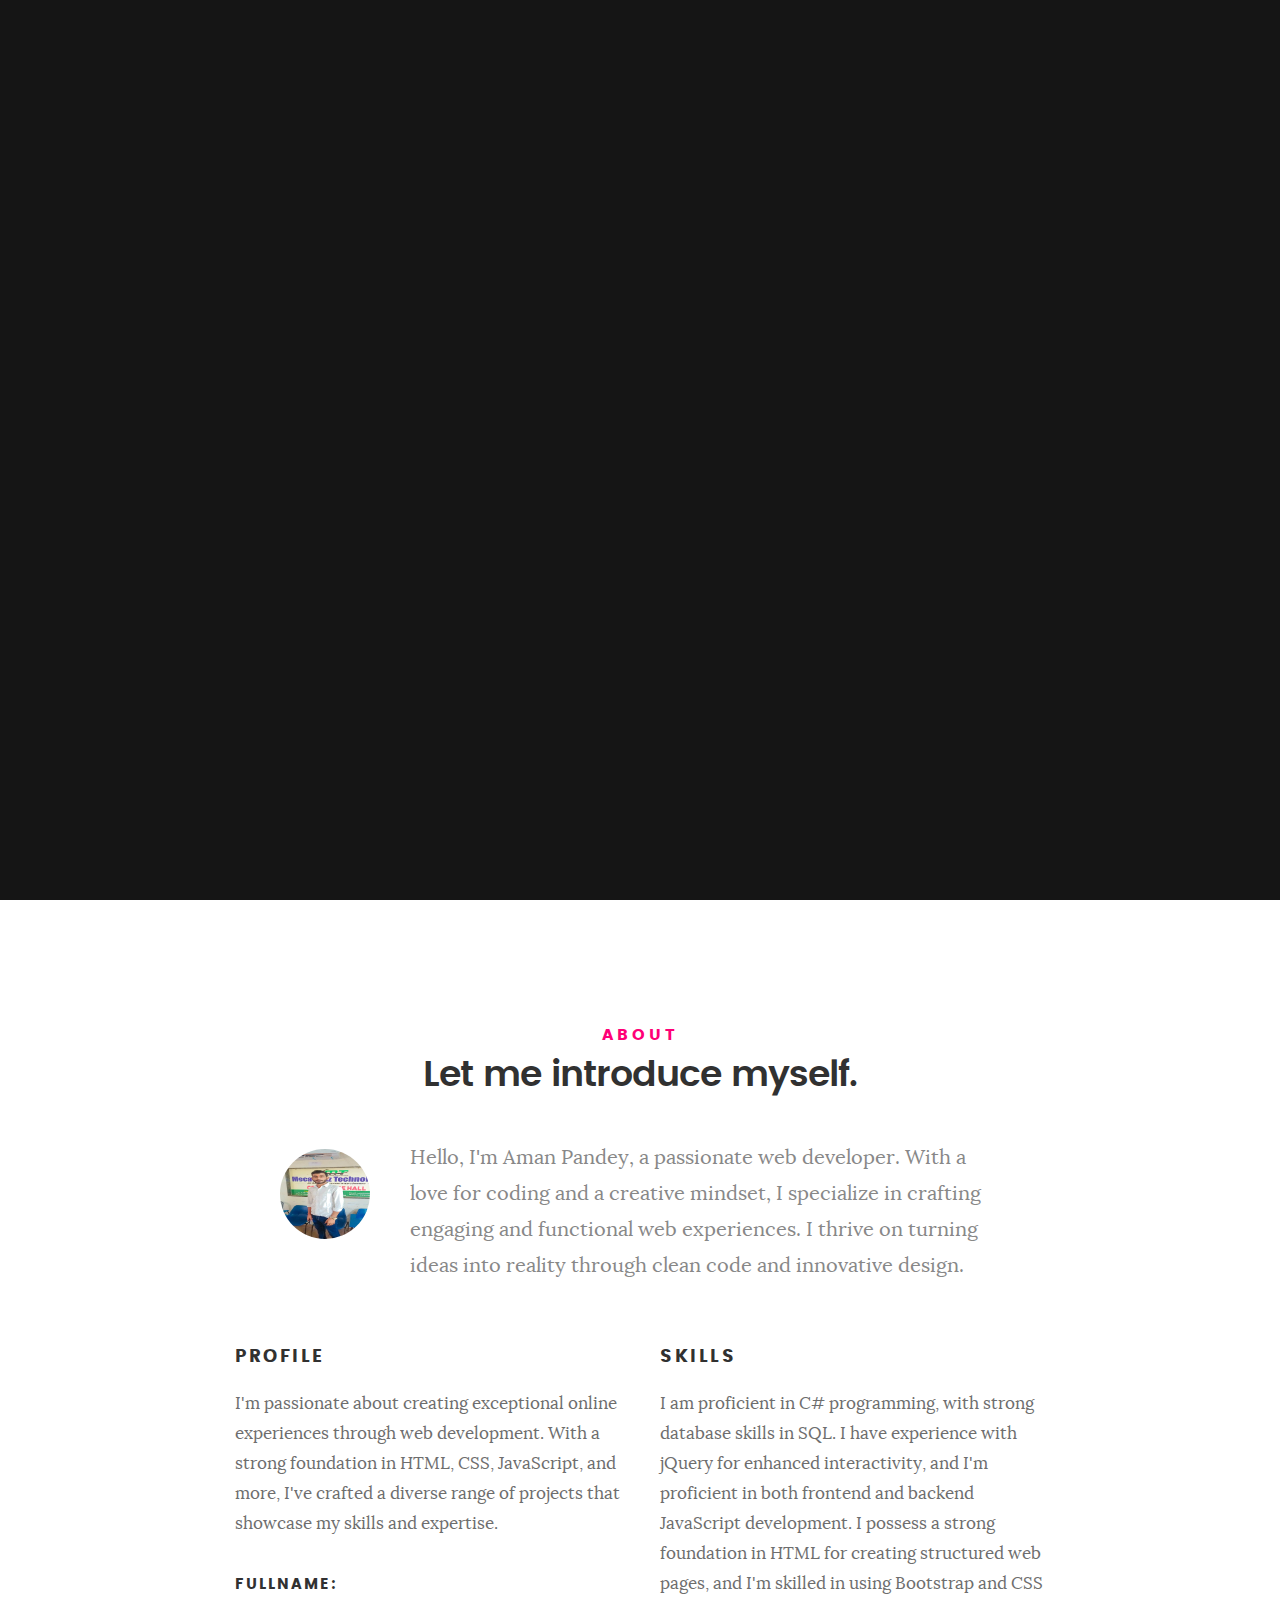
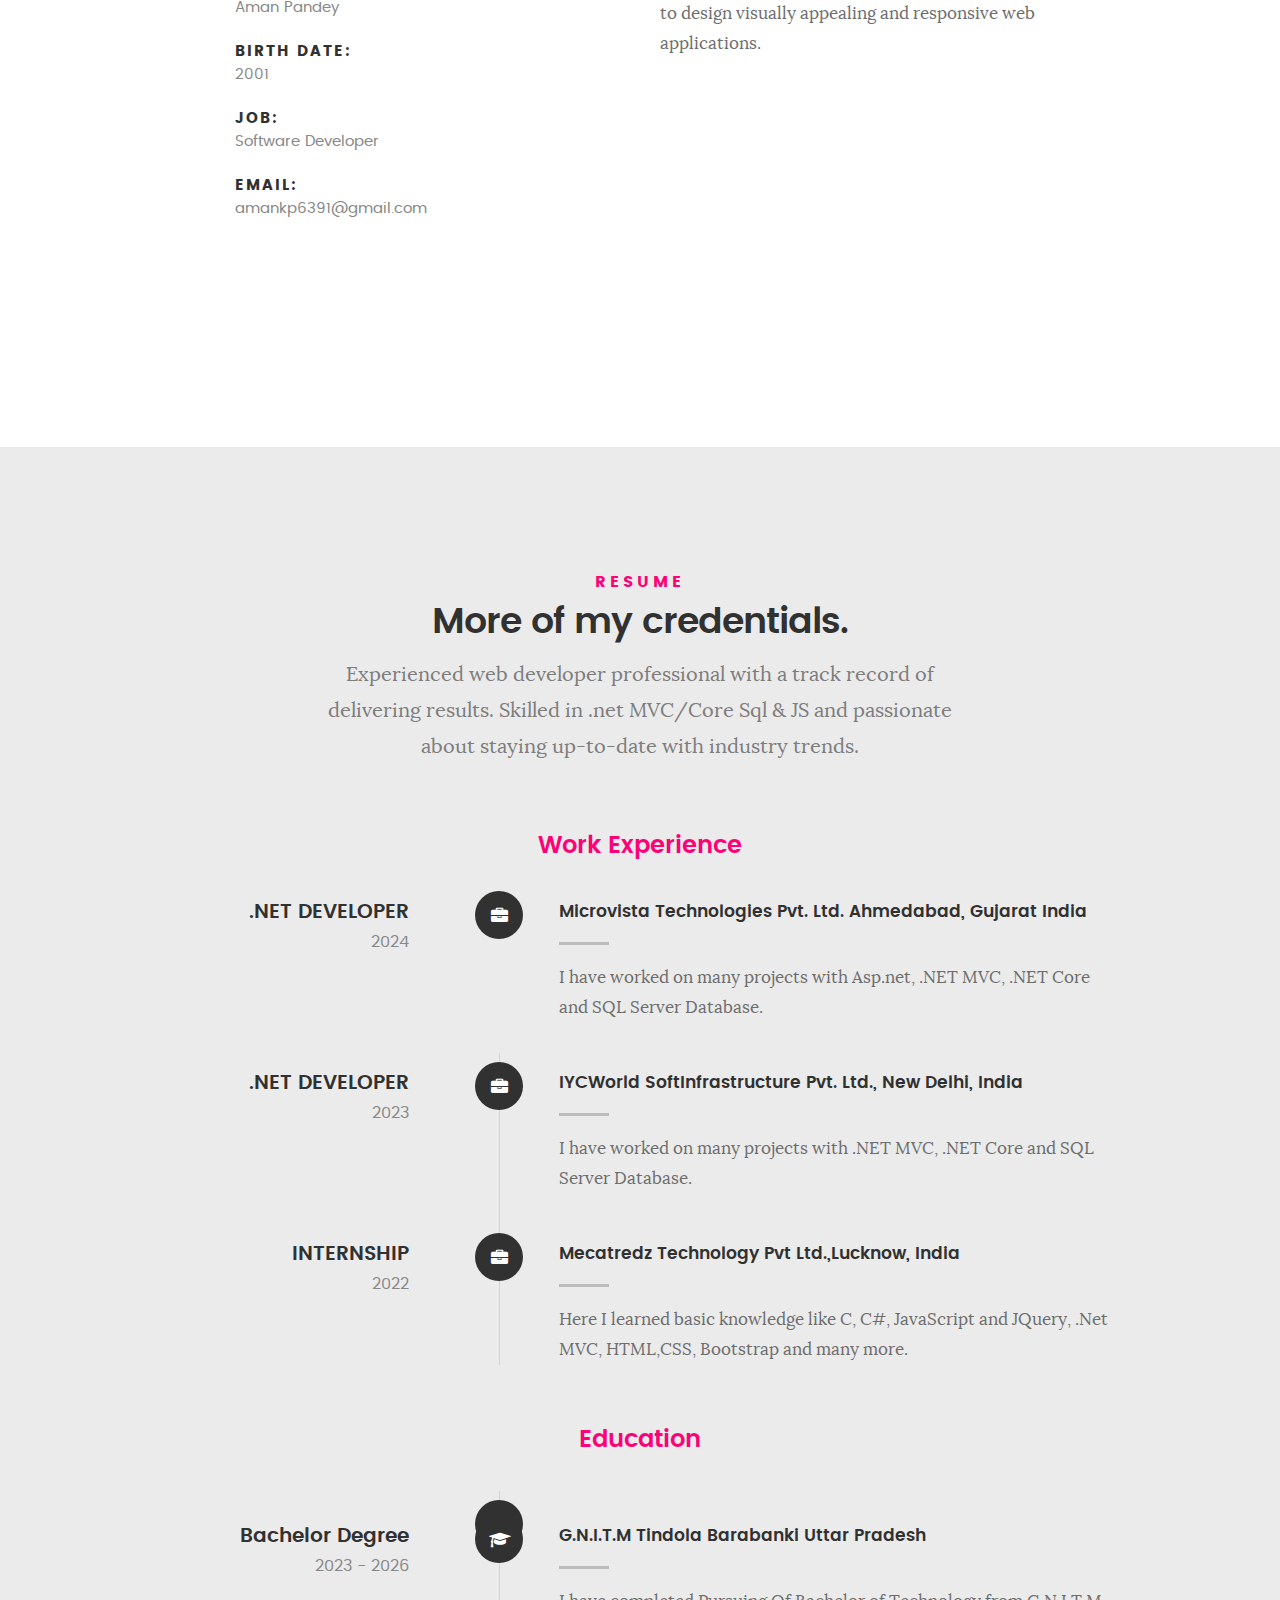
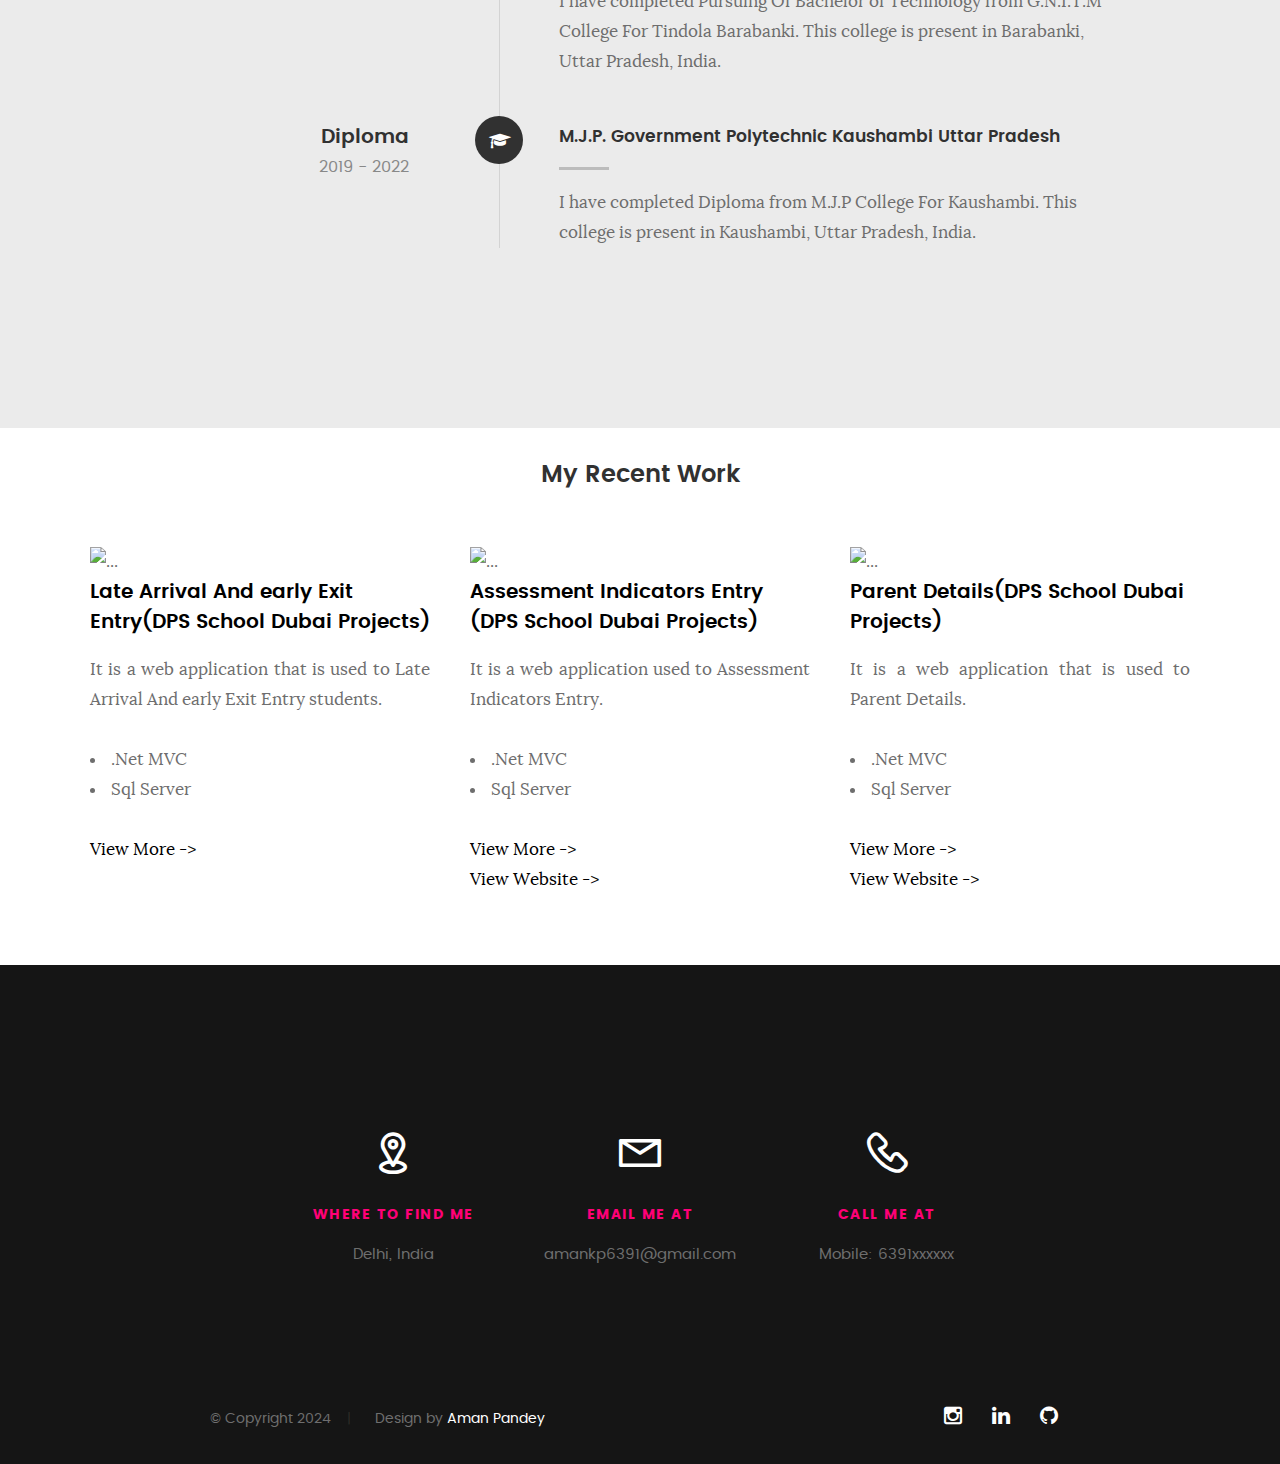
==== commit 7368222d: "index.html" ====
--- a/index.html
+++ b/index.html
@@ -140,11 +140,11 @@
    				</li>
    				<li>
    					<strong>Birth Date:</strong>
-   					<span>Oct 15, 2001</span>
+   					<span>2001</span>
    				</li>
    				<li>
    					<strong>Job:</strong>
-   					<span>Web Developer</span>
+   					<span>Software Developer</span>
    				</li>
    				
    				<li>
@@ -207,6 +207,26 @@
    		</div> <!-- /resume-header -->
 
    		<div class="col-twelve">
+			<div class="timeline-block">
+
+				<div class="timeline-ico">
+					<i class="fa fa-briefcase"></i>
+				</div>
+
+				<div class="timeline-header">
+					<h3>.NET DEVELOPER</h3>
+					<p>2024</p>
+				</div>
+				<div class="timeline-content">
+				 <h4>Microvista Technologies Pvt. Ltd. Ahmedabad, Gujarat India</h4>
+				 <p>
+				  I have worked on many projects with Asp.net, .NET MVC, .NET Core and SQL Server Database.
+			  </p>
+			 </div>  
+
+				
+
+			</div> <!-- /timeline-block -->
 
    			<div class="timeline-wrap">
 
@@ -220,6 +240,7 @@
 	   					<h3>.NET DEVELOPER</h3>
 	   					<p>2023</p>
 	   				</div>
+					   
 
 	   				<div class="timeline-content">
 	   					<h4>IYCWorld SoftInfrastructure Pvt. Ltd., New Delhi, India</h4>
@@ -357,10 +378,9 @@
 			
 			<img src="images/mine/gpms1.png" class="card-img" alt="...">
 			<div class="card-body">
-				<h3> Late Arrival And early Exit Entry</h3>
+				<h3> Late Arrival And early Exit Entry(DPS School Dubai Projects)</h3>
 			  <p class="card-text text-justify">
-				It is a web application that is used to grant and manage 
-				gate pass for college students.
+				It is a web application that is used to Late Arrival And early Exit Entry students.
 			  </p>
 			</div>
 			<ul class="list-group list-group-flush">
@@ -379,10 +399,9 @@
 			
 			<img src="images/mine/jjmG3.png" class="card-img" alt="...">
 			<div class="card-body">
-				<h3> Assessment Indicators Entry</h3>
+				<h3> Assessment Indicators Entry (DPS School Dubai Projects)</h3>
 			  <p class="card-text text-justify">
-				It is a web application used to manage water
-				complaint raise by UP public.
+				It is a web application used to Assessment Indicators Entry.
 			  </p>
 			</div>
 			<ul class="list-group list-group-flush">
@@ -404,10 +423,9 @@
 		<div class="card">
 			<img src="images/mine/jjm1.png" class="card-img" alt="...">
 			<div class="card-body">
-				<h3> Parent Details</h3>
+				<h3> Parent Details(DPS School Dubai Projects)</h3>
 			  <p class="card-text text-justify">
-				It is a web application that is used to manage water, tap, 
-				tank and boring of the entire state.
+				It is a web application that is used to Parent Details.
 			  </p>
 			</div>
 			<ul class="list-group list-group-flush">
@@ -484,8 +502,8 @@
 
    			<h5>Call Me At</h5>
 
-   			<a href="tel:6391807325" style="color:#6e6e6e;">
-			   	Mobile: 6391807325<br>
+   			<a href="tel:6391xxxxxx" style="color:#6e6e6e;">
+			   	Mobile: 6391xxxxxx<br>
 			   </a>
 
    		</div>
@@ -503,8 +521,8 @@
 			<div class="col-six tab-full pull-right social">
 
 				<ul class="footer-social">        
-				 <!-- <li><a href="https://www.instagram.com/__miss__supriya___?igsh=MmVlMjlkMTBhMg=="><i class="fa fa-instagram"></i></a></li>
-				  -->
+				  <li><a href="https://www.instagram.com/amanpandey010101?igsh=MmVlMjlkMTBhMg=="><i class="fa fa-instagram"></i></a></li>
+				  
 				 <li><a href="https://www.linkedin.com/in/aman-pandey%F0%9F%9F%A2-653817242/"><i class="fa fa-linkedin"></i></a></li>
 				 <li><a href="https://github.com/Amankp6391"><i class="fa fa-github"></i></a></li>
 			  </ul>
@@ -541,4 +559,4 @@
 
 </body>
 
-</html>+</html>
